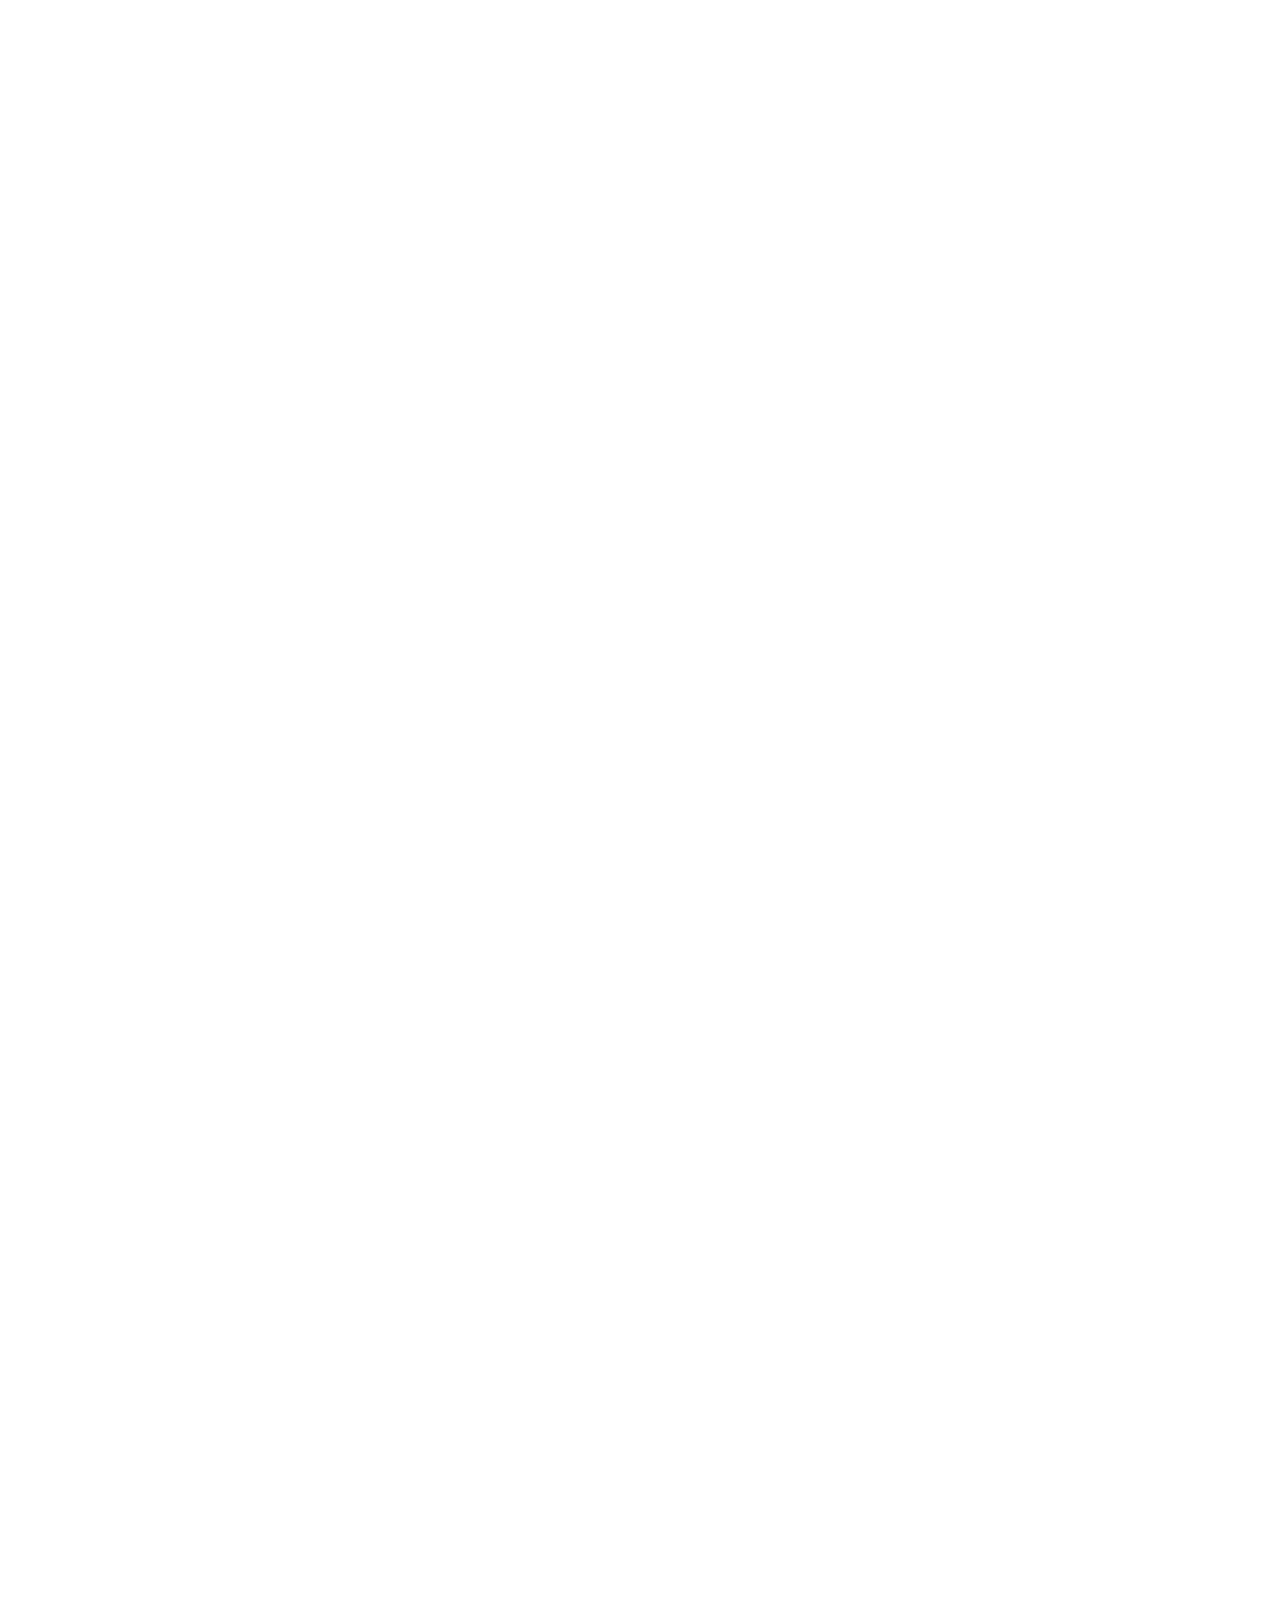
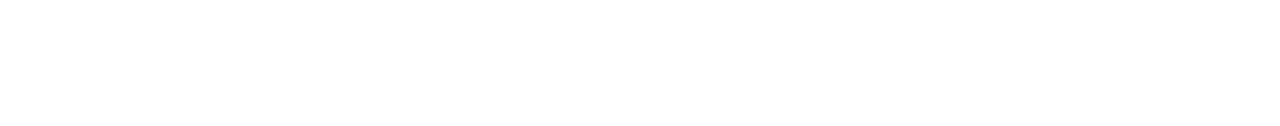
==== index.html @ 26a14c58 "Add files via upload" ====
<!DOCTYPE html><!--  This site was created in Webflow. http://www.webflow.com  -->
<!--  Last Published: Fri Jan 21 2022 19:31:42 GMT+0000 (Coordinated Universal Time)  -->
<html data-wf-page="61ea9df8caca8c49762602cc" data-wf-site="61ea9df7caca8c9e4c2602c3" lang="en-AU">
<head>
  <meta charset="utf-8">
  <title>Vaibhav Kumar | Developer</title>
  <meta content="A 3rd year student with skills of Cloud Engineer, Penetration Tester, Developer, Salesforce Engineer, Entrepreneur." name="description">
  <meta content="Vaibhav Kumar | vkvbit" property="og:title">
  <meta content="A 3rd year student with skills of Cloud Engineer, Penetration Tester, Developer, Salesforce Engineer, Entrepreneur." property="og:description">
  <meta property="og:type" content="website">
  <meta content="width=device-width, initial-scale=1" name="viewport">
  <meta content="Webflow" name="generator">
  <link href="css/normalize.css" rel="stylesheet" type="text/css">
  <link href="css/webflow.css" rel="stylesheet" type="text/css">
  <link href="css/vkvbit-portfolio.webflow.css" rel="stylesheet" type="text/css">
  <script src="https://ajax.googleapis.com/ajax/libs/webfont/1.6.26/webfont.js" type="text/javascript"></script>
  <script type="text/javascript">WebFont.load({  google: {    families: ["Inter:regular,500,600,700,800,900"]  }});</script>
  <!-- [if lt IE 9]><script src="https://cdnjs.cloudflare.com/ajax/libs/html5shiv/3.7.3/html5shiv.min.js" type="text/javascript"></script><![endif] -->
  <script type="text/javascript">!function(o,c){var n=c.documentElement,t=" w-mod-";n.className+=t+"js",("ontouchstart"in o||o.DocumentTouch&&c instanceof DocumentTouch)&&(n.className+=t+"touch")}(window,document);</script>
  <link href="images/favicon.png" rel="shortcut icon" type="image/x-icon">
  <link href="images/webclip.png" rel="apple-touch-icon"><!--  font smoothing  -->
  <style>
body {
	text-rendering: optimizeLegibility;
	-webkit-font-smoothing: antialiased;
	-moz-font-smoothing: antialiased;
	-o-font-smoothing: antialiased;
	-moz-osx-font-smoothing: grayscale;
	}
</style>
  <style>
 ::selection {background: #E2CFCF;}
</style>
</head>
<body>
  <div style="display:none;opacity:0" class="preloader">
    <div style="opacity:1" class="preloader-text">
      <div class="preloader-text-wrap">
        <div style="-webkit-transform:translate3d(0, 150%, 0) scale3d(1, 1, 1) rotateX(90deg) rotateY(null) rotateZ(30deg) skew(0, 0);-moz-transform:translate3d(0, 150%, 0) scale3d(1, 1, 1) rotateX(90deg) rotateY(null) rotateZ(30deg) skew(0, 0);-ms-transform:translate3d(0, 150%, 0) scale3d(1, 1, 1) rotateX(90deg) rotateY(null) rotateZ(30deg) skew(0, 0);transform:translate3d(0, 150%, 0) scale3d(1, 1, 1) rotateX(90deg) rotateY(null) rotateZ(30deg) skew(0, 0);opacity:0;transform-style:preserve-3d" class="display-xl preload-text-top">Vaibhav</div>
      </div>
      <div class="preloader-line-wrap">
        <div class="line-wrap">
          <div style="width:0%;opacity:0" class="line-wrap-inner"><img src="images/Line.svg" height="32" width="232" alt="" class="line"></div>
        </div>
        <div class="preloader-text-wrap btm">
          <div style="-webkit-transform:translate3d(0, 150%, 0) scale3d(1, 1, 1) rotateX(90deg) rotateY(0) rotateZ(30deg) skew(0, 0);-moz-transform:translate3d(0, 150%, 0) scale3d(1, 1, 1) rotateX(90deg) rotateY(0) rotateZ(30deg) skew(0, 0);-ms-transform:translate3d(0, 150%, 0) scale3d(1, 1, 1) rotateX(90deg) rotateY(0) rotateZ(30deg) skew(0, 0);transform:translate3d(0, 150%, 0) scale3d(1, 1, 1) rotateX(90deg) rotateY(0) rotateZ(30deg) skew(0, 0);opacity:0;transform-style:preserve-3d" class="display-xl preload-text-btm">Kumar</div>
        </div>
      </div>
    </div>
  </div>
  <div style="opacity:0" class="page-wrap">
    <div data-collapse="all" data-animation="default" data-duration="400" id="top-nav" data-easing="ease" data-easing2="ease" role="banner" class="navigation w-nav">
      <div class="container">
        <div class="row row-justify-between">
          <div class="logo"><img src="images/Me.jpg" height="32" width="32" alt="" class="logo-icon">
            <div class="text-xl text-medium">Vaibhav Kumar</div>
          </div>
          <div class="row-btns">
            <a href="mailto:vaibhav@vkvbit.me" class="btn display-none-mob w-inline-block">
              <div><span class="__cf_email__">vaibhav@vkvbit.me</span></div><img src="images/arrow-up-right.svg" loading="lazy" alt="Arrow icon" class="btn-icon-r">
            </a>
          </div>
        </div>
      </div>
    </div>
    <header class="header">
      <section class="section">
        <div class="container">
          <div class="row row-header">
            <div class="content">
              <div data-w-id="42c14611-cdd6-5bc2-5de8-815240eb5e83" style="opacity:0;-webkit-transform:translate3d(0, 100%, 0) scale3d(1, 1, 1) rotateX(0) rotateY(0) rotateZ(0) skew(0, 0);-moz-transform:translate3d(0, 100%, 0) scale3d(1, 1, 1) rotateX(0) rotateY(0) rotateZ(0) skew(0, 0);-ms-transform:translate3d(0, 100%, 0) scale3d(1, 1, 1) rotateX(0) rotateY(0) rotateZ(0) skew(0, 0);transform:translate3d(0, 100%, 0) scale3d(1, 1, 1) rotateX(0) rotateY(0) rotateZ(0) skew(0, 0)" class="row mb-16">
                <div class="btn-icon-l w-embed"><svg width="20" height="21" viewbox="0 0 20 21" fill="none" xmlns="http://www.w3.org/2000/svg">
                    <g clip-path="url(#clip0)">
                      <path d="M17.5 8.83334C17.5 14.6667 10 19.6667 10 19.6667C10 19.6667 2.5 14.6667 2.5 8.83334C2.5 6.84422 3.29018 4.93656 4.6967 3.53004C6.10322 2.12352 8.01088 1.33334 10 1.33334C11.9891 1.33334 13.8968 2.12352 15.3033 3.53004C16.7098 4.93656 17.5 6.84422 17.5 8.83334Z" stroke="currentColor" stroke-width="1.66667" stroke-linecap="round" stroke-linejoin="round"></path>
                      <path d="M10 11.3333C11.3807 11.3333 12.5 10.2141 12.5 8.83334C12.5 7.45263 11.3807 6.33334 10 6.33334C8.61929 6.33334 7.5 7.45263 7.5 8.83334C7.5 10.2141 8.61929 11.3333 10 11.3333Z" stroke="#101828" stroke-width="1.66667" stroke-linecap="round" stroke-linejoin="round"></path>
                    </g>
                    <defs>
                      <clippath id="clip0">
                        <rect width="20" height="20" fill="white" transform="translate(0 0.5)"></rect>
                      </clippath>
                    </defs>
                  </svg></div>
                <div class="text-medium">Kanpur, India</div>
              </div>
              <div class="header-text-wrap">
                <h1 data-w-id="d685cc5e-f1ee-57aa-a155-f4c8acf9f1a2" style="-webkit-transform:translate3d(0, 150%, 0) scale3d(1, 1, 1) rotateX(90deg) rotateY(0) rotateZ(15deg) skew(0, 0);-moz-transform:translate3d(0, 150%, 0) scale3d(1, 1, 1) rotateX(90deg) rotateY(0) rotateZ(15deg) skew(0, 0);-ms-transform:translate3d(0, 150%, 0) scale3d(1, 1, 1) rotateX(90deg) rotateY(0) rotateZ(15deg) skew(0, 0);transform:translate3d(0, 150%, 0) scale3d(1, 1, 1) rotateX(90deg) rotateY(0) rotateZ(15deg) skew(0, 0);transform-style:preserve-3d;opacity:0" class="display-2xl mb-0">Hello,</h1>
              </div>
              <div class="header-text-wrap btm">
                <h1 data-w-id="42b5e38c-626e-2adc-70e5-e25a59703532" style="-webkit-transform:translate3d(0, 150%, 0) scale3d(1, 1, 1) rotateX(90deg) rotateY(0) rotateZ(15deg) skew(0, 0);-moz-transform:translate3d(0, 150%, 0) scale3d(1, 1, 1) rotateX(90deg) rotateY(0) rotateZ(15deg) skew(0, 0);-ms-transform:translate3d(0, 150%, 0) scale3d(1, 1, 1) rotateX(90deg) rotateY(0) rotateZ(15deg) skew(0, 0);transform:translate3d(0, 150%, 0) scale3d(1, 1, 1) rotateX(90deg) rotateY(0) rotateZ(15deg) skew(0, 0);transform-style:preserve-3d;opacity:0" class="display-2xl mb-0">I&#x27;m Vaibhav Kumar</h1>
              </div>
              <div data-w-id="d685cc5e-f1ee-57aa-a155-f4c8acf9f1a4" style="-webkit-transform:translate3d(0, 50%, 0) scale3d(1, 1, 1) rotateX(0) rotateY(0) rotateZ(0) skew(0, 0);-moz-transform:translate3d(0, 50%, 0) scale3d(1, 1, 1) rotateX(0) rotateY(0) rotateZ(0) skew(0, 0);-ms-transform:translate3d(0, 50%, 0) scale3d(1, 1, 1) rotateX(0) rotateY(0) rotateZ(0) skew(0, 0);transform:translate3d(0, 50%, 0) scale3d(1, 1, 1) rotateX(0) rotateY(0) rotateZ(0) skew(0, 0);opacity:0" class="text-xl header-text">A Student, Entrepreneur, DevOps practitioner, Cloud practitioner, Open-Source contributor, Salesforce practitioner, Tech community leader.</div>
              <div class="row-btns">
                <a data-w-id="f0fc0955-bf2c-8653-e972-e27c9ee4ea71" style="-webkit-transform:translate3d(0, 50%, 0) scale3d(1, 1, 1) rotateX(0) rotateY(0) rotateZ(0) skew(0, 0);-moz-transform:translate3d(0, 50%, 0) scale3d(1, 1, 1) rotateX(0) rotateY(0) rotateZ(0) skew(0, 0);-ms-transform:translate3d(0, 50%, 0) scale3d(1, 1, 1) rotateX(0) rotateY(0) rotateZ(0) skew(0, 0);transform:translate3d(0, 50%, 0) scale3d(1, 1, 1) rotateX(0) rotateY(0) rotateZ(0) skew(0, 0);opacity:0" href="mailto:vaibhav@vkvbit.me" class="btn w-inline-block">
                  <div>Say hello</div><img src="images/arrow-up-right.svg" loading="lazy" alt="Arrow icon" class="btn-icon-r">
                </a>
                <a data-w-id="c92af1c7-f48a-370a-96d8-1f3338c7621e" style="-webkit-transform:translate3d(0, 50%, 0) scale3d(1, 1, 1) rotateX(0) rotateY(0) rotateZ(0) skew(0, 0);-moz-transform:translate3d(0, 50%, 0) scale3d(1, 1, 1) rotateX(0) rotateY(0) rotateZ(0) skew(0, 0);-ms-transform:translate3d(0, 50%, 0) scale3d(1, 1, 1) rotateX(0) rotateY(0) rotateZ(0) skew(0, 0);transform:translate3d(0, 50%, 0) scale3d(1, 1, 1) rotateX(0) rotateY(0) rotateZ(0) skew(0, 0);opacity:0" href="https://www.linkedin.com/in/vaibhavkumar-aith/" target="_blank" class="btn w-inline-block">
                  <div>LinkedIn</div><img src="images/arrow-up-right.svg" loading="lazy" alt="Arrow icon" class="btn-icon-r">
                </a>
              </div>
            </div>
            <div class="content">
              <div class="hero-img-content">
                <div class="w-embed">
                  <style>
#image-light-accent {
  pointer-events: none;
} 
</style>
                </div>
                <div class="hero-image-wrap"><img src="images/Profile-Square.jpg" sizes="(max-width: 479px) 91vw, (max-width: 767px) 92vw, (max-width: 1279px) 44vw, 560px" data-w-id="426992de-ad82-7d88-b0fb-f87ed3516942" style="-webkit-transform:translate3d(0, 0, 0) scale3d(1.2, 1.2, 1) rotateX(0) rotateY(0) rotateZ(0) skew(0, 0);-moz-transform:translate3d(0, 0, 0) scale3d(1.2, 1.2, 1) rotateX(0) rotateY(0) rotateZ(0) skew(0, 0);-ms-transform:translate3d(0, 0, 0) scale3d(1.2, 1.2, 1) rotateX(0) rotateY(0) rotateZ(0) skew(0, 0);transform:translate3d(0, 0, 0) scale3d(1.2, 1.2, 1) rotateX(0) rotateY(0) rotateZ(0) skew(0, 0)" srcset="images/Profile-Square-p-500.jpg 500w, images/Profile-Square-p-800.jpg 800w, images/Profile-Square-p-1080.jpg 1080w, images/Profile-Square.jpg 1136w" alt="" class="hero-img"></div><img src="images/light-accent-compressed.png" loading="lazy" height="" id="image-light-accent" data-w-id="7969079e-3a9b-79ef-793e-32bf9dd8bc2a" alt="Light accent image" class="image-light-accent">
              </div>
            </div>
          </div>
        </div>
      </section>
    </header>
    <main class="main">
      <section class="section">
        <div class="container">
          <div class="content">
            <h2 data-w-id="33f29657-cf1e-10f8-066f-ad118615a46d" style="-webkit-transform:translate3d(0, 50%, 0) scale3d(1, 1, 1) rotateX(0) rotateY(0) rotateZ(0) skew(0, 0);-moz-transform:translate3d(0, 50%, 0) scale3d(1, 1, 1) rotateX(0) rotateY(0) rotateZ(0) skew(0, 0);-ms-transform:translate3d(0, 50%, 0) scale3d(1, 1, 1) rotateX(0) rotateY(0) rotateZ(0) skew(0, 0);transform:translate3d(0, 50%, 0) scale3d(1, 1, 1) rotateX(0) rotateY(0) rotateZ(0) skew(0, 0);opacity:0" class="text-md text-medium">A little about me</h2>
            <p data-w-id="1ba51c17-d75e-39a8-4639-eea4a4a6f410" style="-webkit-transform:translate3d(0, 50%, 0) scale3d(1, 1, 1) rotateX(0) rotateY(0) rotateZ(0) skew(0, 0);-moz-transform:translate3d(0, 50%, 0) scale3d(1, 1, 1) rotateX(0) rotateY(0) rotateZ(0) skew(0, 0);-ms-transform:translate3d(0, 50%, 0) scale3d(1, 1, 1) rotateX(0) rotateY(0) rotateZ(0) skew(0, 0);transform:translate3d(0, 50%, 0) scale3d(1, 1, 1) rotateX(0) rotateY(0) rotateZ(0) skew(0, 0);opacity:0">I have led and coordinate a team of web developers to apply and develop the design principle for a project of a company.<br><br>I am a passionate student pursuing Bachelors of Technology in Electronics Engineering from Dr. Ambedkar Institute of Technology for Handicapped. Currently, I am in third year and I am leading all of the tech clubs in my college.<br></p>
            <p data-w-id="b19c35a0-ecee-dc93-e55e-ee932c66cdf9" style="-webkit-transform:translate3d(0, 50%, 0) scale3d(1, 1, 1) rotateX(0) rotateY(0) rotateZ(0) skew(0, 0);-moz-transform:translate3d(0, 50%, 0) scale3d(1, 1, 1) rotateX(0) rotateY(0) rotateZ(0) skew(0, 0);-ms-transform:translate3d(0, 50%, 0) scale3d(1, 1, 1) rotateX(0) rotateY(0) rotateZ(0) skew(0, 0);transform:translate3d(0, 50%, 0) scale3d(1, 1, 1) rotateX(0) rotateY(0) rotateZ(0) skew(0, 0);opacity:0">My major working knowledge is in the fields of DevOps, cloud management, Salesforce, and open-source contribution.<br><br>My work ranges from strategic planning and implementing on team to get maximum working efficiency.<br></p><img src="images/indi-signature.svg" loading="lazy" width="134" style="-webkit-transform:translate3d(0, 50%, 0) scale3d(1, 1, 1) rotateX(0) rotateY(0) rotateZ(0) skew(0, 0);-moz-transform:translate3d(0, 50%, 0) scale3d(1, 1, 1) rotateX(0) rotateY(0) rotateZ(0) skew(0, 0);-ms-transform:translate3d(0, 50%, 0) scale3d(1, 1, 1) rotateX(0) rotateY(0) rotateZ(0) skew(0, 0);transform:translate3d(0, 50%, 0) scale3d(1, 1, 1) rotateX(0) rotateY(0) rotateZ(0) skew(0, 0);opacity:0" data-w-id="5fa5001f-3581-5952-76b4-15f01c6207b0" alt="Indi Harris signature" class="signature">
          </div>
        </div>
      </section>
      
    </main>
    <footer class="footer">
      <div class="container">
        <div class="footer-top">
          <a href="#top-nav" class="logo logo-footer w-inline-block"><img src="images/Me.jpg" height="32" width="32" alt="" class="logo-icon">
            <div class="text-xl text-medium text-grey-900">Vaibhav Kumar</div>
          </a>
          <div class="row-btns">
            <a href="mailto:vaibhav@vkvbit.me" class="btn w-inline-block">
              <div>Say hello</div><img src="images/arrow-up-right.svg" loading="lazy" alt="Arrow icon" class="btn-icon-r">
            </a>
            <a href="https://www.linkedin.com/in/vaibhavkumar-aith/" target="_blank" class="btn w-inline-block">
              <div>LinkedIn</div><img src="images/arrow-up-right.svg" loading="lazy" alt="Arrow icon" class="btn-icon-r">
            </a>
          </div>
        </div>
        <div class="footer-btm">
          <div>© Vaibhav Kumar 2022</div>
        </div>
      </div>
    </footer>
  </div>
  <script data-cfasync="false" src="/cdn-cgi/scripts/5c5dd728/cloudflare-static/email-decode.min.js"></script><script src="https://d3e54v103j8qbb.cloudfront.net/js/jquery-3.5.1.min.dc5e7f18c8.js?site=61ea9df7caca8c9e4c2602c3" type="text/javascript" integrity="sha256-9/aliU8dGd2tb6OSsuzixeV4y/faTqgFtohetphbbj0=" crossorigin="anonymous"></script>
  <script src="js/webflow.js" type="text/javascript"></script>
  <!-- [if lte IE 9]><script src="https://cdnjs.cloudflare.com/ajax/libs/placeholders/3.0.2/placeholders.min.js"></script><![endif] -->
  <!--  no scroll when mobile menu open  -->
  <script>
$('.menu-button').on('click', function(){
  $('body').toggleClass('no-scroll');
});
</script>
</body>
</html>
---- css/webflow.css ----
@font-face {
  font-family: 'webflow-icons';
  src: url("[data-uri]") format('truetype');
  font-weight: normal;
  font-style: normal;
}
[class^="w-icon-"],
[class*=" w-icon-"] {
  /* use !important to prevent issues with browser extensions that change fonts */
  font-family: 'webflow-icons' !important;
  speak: none;
  font-style: normal;
  font-weight: normal;
  font-variant: normal;
  text-transform: none;
  line-height: 1;
  /* Better Font Rendering =========== */
  -webkit-font-smoothing: antialiased;
  -moz-osx-font-smoothing: grayscale;
}
.w-icon-slider-right:before {
  content: "\e600";
}
.w-icon-slider-left:before {
  content: "\e601";
}
.w-icon-nav-menu:before {
  content: "\e602";
}
.w-icon-arrow-down:before,
.w-icon-dropdown-toggle:before {
  content: "\e603";
}
.w-icon-file-upload-remove:before {
  content: "\e900";
}
.w-icon-file-upload-icon:before {
  content: "\e903";
}
* {
  -webkit-box-sizing: border-box;
  -moz-box-sizing: border-box;
  box-sizing: border-box;
}
html {
  height: 100%;
}
body {
  margin: 0;
  min-height: 100%;
  background-color: #fff;
  font-family: Arial, sans-serif;
  font-size: 14px;
  line-height: 20px;
  color: #333;
}
img {
  max-width: 100%;
  vertical-align: middle;
  display: inline-block;
}
html.w-mod-touch * {
  background-attachment: scroll !important;
}
.w-block {
  display: block;
}
.w-inline-block {
  max-width: 100%;
  display: inline-block;
}
.w-clearfix:before,
.w-clearfix:after {
  content: " ";
  display: table;
  grid-column-start: 1;
  grid-row-start: 1;
  grid-column-end: 2;
  grid-row-end: 2;
}
.w-clearfix:after {
  clear: both;
}
.w-hidden {
  display: none;
}
.w-button {
  display: inline-block;
  padding: 9px 15px;
  background-color: #3898EC;
  color: white;
  border: 0;
  line-height: inherit;
  text-decoration: none;
  cursor: pointer;
  border-radius: 0;
}
input.w-button {
  -webkit-appearance: button;
}
html[data-w-dynpage] [data-w-cloak] {
  color: transparent !important;
}
.w-webflow-badge,
.w-webflow-badge * {
  position: static;
  left: auto;
  top: auto;
  right: auto;
  bottom: auto;
  z-index: auto;
  display: block;
  visibility: visible;
  overflow: visible;
  overflow-x: visible;
  overflow-y: visible;
  box-sizing: border-box;
  width: auto;
  height: auto;
  max-height: none;
  max-width: none;
  min-height: 0;
  min-width: 0;
  margin: 0;
  padding: 0;
  float: none;
  clear: none;
  border: 0 none transparent;
  border-radius: 0;
  background: none;
  background-image: none;
  background-position: 0% 0%;
  background-size: auto auto;
  background-repeat: repeat;
  background-origin: padding-box;
  background-clip: border-box;
  background-attachment: scroll;
  background-color: transparent;
  box-shadow: none;
  opacity: 1.0;
  transform: none;
  transition: none;
  direction: ltr;
  font-family: inherit;
  font-weight: inherit;
  color: inherit;
  font-size: inherit;
  line-height: inherit;
  font-style: inherit;
  font-variant: inherit;
  text-align: inherit;
  letter-spacing: inherit;
  text-decoration: inherit;
  text-indent: 0;
  text-transform: inherit;
  list-style-type: disc;
  text-shadow: none;
  font-smoothing: auto;
  vertical-align: baseline;
  cursor: inherit;
  white-space: inherit;
  word-break: normal;
  word-spacing: normal;
  word-wrap: normal;
}
.w-webflow-badge {
  position: fixed !important;
  display: inline-block !important;
  visibility: visible !important;
  opacity: 1 !important;
  z-index: 2147483647 !important;
  top: auto !important;
  right: 12px !important;
  bottom: 12px !important;
  left: auto !important;
  color: #AAADB0 !important;
  background-color: #fff !important;
  border-radius: 3px !important;
  padding: 6px 8px 6px 6px !important;
  font-size: 12px !important;
  opacity: 1.0 !important;
  line-height: 14px !important;
  text-decoration: none !important;
  transform: none !important;
  margin: 0 !important;
  width: auto !important;
  height: auto !important;
  overflow: visible !important;
  white-space: nowrap;
  box-shadow: 0 0 0 1px rgba(0, 0, 0, 0.1), 0px 1px 3px rgba(0, 0, 0, 0.1);
  cursor: pointer;
}
.w-webflow-badge > img {
  display: inline-block !important;
  visibility: visible !important;
  opacity: 1 !important;
  vertical-align: middle !important;
}
h1,
h2,
h3,
h4,
h5,
h6 {
  font-weight: bold;
  margin-bottom: 10px;
}
h1 {
  font-size: 38px;
  line-height: 44px;
  margin-top: 20px;
}
h2 {
  font-size: 32px;
  line-height: 36px;
  margin-top: 20px;
}
h3 {
  font-size: 24px;
  line-height: 30px;
  margin-top: 20px;
}
h4 {
  font-size: 18px;
  line-height: 24px;
  margin-top: 10px;
}
h5 {
  font-size: 14px;
  line-height: 20px;
  margin-top: 10px;
}
h6 {
  font-size: 12px;
  line-height: 18px;
  margin-top: 10px;
}
p {
  margin-top: 0;
  margin-bottom: 10px;
}
blockquote {
  margin: 0 0 10px 0;
  padding: 10px 20px;
  border-left: 5px solid #E2E2E2;
  font-size: 18px;
  line-height: 22px;
}
figure {
  margin: 0;
  margin-bottom: 10px;
}
figcaption {
  margin-top: 5px;
  text-align: center;
}
ul,
ol {
  margin-top: 0px;
  margin-bottom: 10px;
  padding-left: 40px;
}
.w-list-unstyled {
  padding-left: 0;
  list-style: none;
}
.w-embed:before,
.w-embed:after {
  content: " ";
  display: table;
  grid-column-start: 1;
  grid-row-start: 1;
  grid-column-end: 2;
  grid-row-end: 2;
}
.w-embed:after {
  clear: both;
}
.w-video {
  width: 100%;
  position: relative;
  padding: 0;
}
.w-video iframe,
.w-video object,
.w-video embed {
  position: absolute;
  top: 0;
  left: 0;
  width: 100%;
  height: 100%;
}
fieldset {
  padding: 0;
  margin: 0;
  border: 0;
}
button,
html input[type='button'],
input[type='reset'] {
  border: 0;
  cursor: pointer;
  -webkit-appearance: button;
}
.w-form {
  margin: 0 0 15px;
}
.w-form-done {
  display: none;
  padding: 20px;
  text-align: center;
  background-color: #dddddd;
}
.w-form-fail {
  display: none;
  margin-top: 10px;
  padding: 10px;
  background-color: #ffdede;
}
label {
  display: block;
  margin-bottom: 5px;
  font-weight: bold;
}
.w-input,
.w-select {
  display: block;
  width: 100%;
  height: 38px;
  padding: 8px 12px;
  margin-bottom: 10px;
  font-size: 14px;
  line-height: 1.428571429;
  color: #333333;
  vertical-align: middle;
  background-color: #ffffff;
  border: 1px solid #cccccc;
}
.w-input:-moz-placeholder,
.w-select:-moz-placeholder {
  color: #999;
}
.w-input::-moz-placeholder,
.w-select::-moz-placeholder {
  color: #999;
  opacity: 1;
}
.w-input:-ms-input-placeholder,
.w-select:-ms-input-placeholder {
  color: #999;
}
.w-input::-webkit-input-placeholder,
.w-select::-webkit-input-placeholder {
  color: #999;
}
.w-input:focus,
.w-select:focus {
  border-color: #3898EC;
  outline: 0;
}
.w-input[disabled],
.w-select[disabled],
.w-input[readonly],
.w-select[readonly],
fieldset[disabled] .w-input,
fieldset[disabled] .w-select {
  cursor: not-allowed;
  background-color: #eeeeee;
}
textarea.w-input,
textarea.w-select {
  height: auto;
}
.w-select {
  background-color: #f3f3f3;
}
.w-select[multiple] {
  height: auto;
}
.w-form-label {
  display: inline-block;
  cursor: pointer;
  font-weight: normal;
  margin-bottom: 0px;
}
.w-radio {
  display: block;
  margin-bottom: 5px;
  padding-left: 20px;
}
.w-radio:before,
.w-radio:after {
  content: " ";
  display: table;
  grid-column-start: 1;
  grid-row-start: 1;
  grid-column-end: 2;
  grid-row-end: 2;
}
.w-radio:after {
  clear: both;
}
.w-radio-input {
  margin: 4px 0 0;
  margin-top: 1px \9;
  line-height: normal;
  float: left;
  margin-left: -20px;
}
.w-radio-input {
  margin-top: 3px;
}
.w-file-upload {
  display: block;
  margin-bottom: 10px;
}
.w-file-upload-input {
  width: 0.1px;
  height: 0.1px;
  opacity: 0;
  overflow: hidden;
  position: absolute;
  z-index: -100;
}
.w-file-upload-default,
.w-file-upload-uploading,
.w-file-upload-success {
  display: inline-block;
  color: #333333;
}
.w-file-upload-error {
  display: block;
  margin-top: 10px;
}
.w-file-upload-default.w-hidden,
.w-file-upload-uploading.w-hidden,
.w-file-upload-error.w-hidden,
.w-file-upload-success.w-hidden {
  display: none;
}
.w-file-upload-uploading-btn {
  display: flex;
  font-size: 14px;
  font-weight: normal;
  cursor: pointer;
  margin: 0;
  padding: 8px 12px;
  border: 1px solid #cccccc;
  background-color: #fafafa;
}
.w-file-upload-file {
  display: flex;
  flex-grow: 1;
  justify-content: space-between;
  margin: 0;
  padding: 8px 9px 8px 11px;
  border: 1px solid #cccccc;
  background-color: #fafafa;
}
.w-file-upload-file-name {
  font-size: 14px;
  font-weight: normal;
  display: block;
}
.w-file-remove-link {
  margin-top: 3px;
  margin-left: 10px;
  width: auto;
  height: auto;
  padding: 3px;
  display: block;
  cursor: pointer;
}
.w-icon-file-upload-remove {
  margin: auto;
  font-size: 10px;
}
.w-file-upload-error-msg {
  display: inline-block;
  color: #ea384c;
  padding: 2px 0;
}
.w-file-upload-info {
  display: inline-block;
  line-height: 38px;
  padding: 0 12px;
}
.w-file-upload-label {
  display: inline-block;
  font-size: 14px;
  font-weight: normal;
  cursor: pointer;
  margin: 0;
  padding: 8px 12px;
  border: 1px solid #cccccc;
  background-color: #fafafa;
}
.w-icon-file-upload-icon,
.w-icon-file-upload-uploading {
  display: inline-block;
  margin-right: 8px;
  width: 20px;
}
.w-icon-file-upload-uploading {
  height: 20px;
}
.w-container {
  margin-left: auto;
  margin-right: auto;
  max-width: 940px;
}
.w-container:before,
.w-container:after {
  content: " ";
  display: table;
  grid-column-start: 1;
  grid-row-start: 1;
  grid-column-end: 2;
  grid-row-end: 2;
}
.w-container:after {
  clear: both;
}
.w-container .w-row {
  margin-left: -10px;
  margin-right: -10px;
}
.w-row:before,
.w-row:after {
  content: " ";
  display: table;
  grid-column-start: 1;
  grid-row-start: 1;
  grid-column-end: 2;
  grid-row-end: 2;
}
.w-row:after {
  clear: both;
}
.w-row .w-row {
  margin-left: 0;
  margin-right: 0;
}
.w-col {
  position: relative;
  float: left;
  width: 100%;
  min-height: 1px;
  padding-left: 10px;
  padding-right: 10px;
}
.w-col .w-col {
  padding-left: 0;
  padding-right: 0;
}
.w-col-1 {
  width: 8.33333333%;
}
.w-col-2 {
  width: 16.66666667%;
}
.w-col-3 {
  width: 25%;
}
.w-col-4 {
  width: 33.33333333%;
}
.w-col-5 {
  width: 41.66666667%;
}
.w-col-6 {
  width: 50%;
}
.w-col-7 {
  width: 58.33333333%;
}
.w-col-8 {
  width: 66.66666667%;
}
.w-col-9 {
  width: 75%;
}
.w-col-10 {
  width: 83.33333333%;
}
.w-col-11 {
  width: 91.66666667%;
}
.w-col-12 {
  width: 100%;
}
.w-hidden-main {
  display: none !important;
}
@media screen and (max-width: 991px) {
  .w-container {
    max-width: 728px;
  }
  .w-hidden-main {
    display: inherit !important;
  }
  .w-hidden-medium {
    display: none !important;
  }
  .w-col-medium-1 {
    width: 8.33333333%;
  }
  .w-col-medium-2 {
    width: 16.66666667%;
  }
  .w-col-medium-3 {
    width: 25%;
  }
  .w-col-medium-4 {
    width: 33.33333333%;
  }
  .w-col-medium-5 {
    width: 41.66666667%;
  }
  .w-col-medium-6 {
    width: 50%;
  }
  .w-col-medium-7 {
    width: 58.33333333%;
  }
  .w-col-medium-8 {
    width: 66.66666667%;
  }
  .w-col-medium-9 {
    width: 75%;
  }
  .w-col-medium-10 {
    width: 83.33333333%;
  }
  .w-col-medium-11 {
    width: 91.66666667%;
  }
  .w-col-medium-12 {
    width: 100%;
  }
  .w-col-stack {
    width: 100%;
    left: auto;
    right: auto;
  }
}
@media screen and (max-width: 767px) {
  .w-hidden-main {
    display: inherit !important;
  }
  .w-hidden-medium {
    display: inherit !important;
  }
  .w-hidden-small {
    display: none !important;
  }
  .w-row,
  .w-container .w-row {
    margin-left: 0;
    margin-right: 0;
  }
  .w-col {
    width: 100%;
    left: auto;
    right: auto;
  }
  .w-col-small-1 {
    width: 8.33333333%;
  }
  .w-col-small-2 {
    width: 16.66666667%;
  }
  .w-col-small-3 {
    width: 25%;
  }
  .w-col-small-4 {
    width: 33.33333333%;
  }
  .w-col-small-5 {
    width: 41.66666667%;
  }
  .w-col-small-6 {
    width: 50%;
  }
  .w-col-small-7 {
    width: 58.33333333%;
  }
  .w-col-small-8 {
    width: 66.66666667%;
  }
  .w-col-small-9 {
    width: 75%;
  }
  .w-col-small-10 {
    width: 83.33333333%;
  }
  .w-col-small-11 {
    width: 91.66666667%;
  }
  .w-col-small-12 {
    width: 100%;
  }
}
@media screen and (max-width: 479px) {
  .w-container {
    max-width: none;
  }
  .w-hidden-main {
    display: inherit !important;
  }
  .w-hidden-medium {
    display: inherit !important;
  }
  .w-hidden-small {
    display: inherit !important;
  }
  .w-hidden-tiny {
    display: none !important;
  }
  .w-col {
    width: 100%;
  }
  .w-col-tiny-1 {
    width: 8.33333333%;
  }
  .w-col-tiny-2 {
    width: 16.66666667%;
  }
  .w-col-tiny-3 {
    width: 25%;
  }
  .w-col-tiny-4 {
    width: 33.33333333%;
  }
  .w-col-tiny-5 {
    width: 41.66666667%;
  }
  .w-col-tiny-6 {
    width: 50%;
  }
  .w-col-tiny-7 {
    width: 58.33333333%;
  }
  .w-col-tiny-8 {
    width: 66.66666667%;
  }
  .w-col-tiny-9 {
    width: 75%;
  }
  .w-col-tiny-10 {
    width: 83.33333333%;
  }
  .w-col-tiny-11 {
    width: 91.66666667%;
  }
  .w-col-tiny-12 {
    width: 100%;
  }
}
.w-widget {
  position: relative;
}
.w-widget-map {
  width: 100%;
  height: 400px;
}
.w-widget-map label {
  width: auto;
  display: inline;
}
.w-widget-map img {
  max-width: inherit;
}
.w-widget-map .gm-style-iw {
  text-align: center;
}
.w-widget-map .gm-style-iw > button {
  display: none !important;
}
.w-widget-twitter {
  overflow: hidden;
}
.w-widget-twitter-count-shim {
  display: inline-block;
  vertical-align: top;
  position: relative;
  width: 28px;
  height: 20px;
  text-align: center;
  background: white;
  border: #758696 solid 1px;
  border-radius: 3px;
}
.w-widget-twitter-count-shim * {
  pointer-events: none;
  -webkit-user-select: none;
  -moz-user-select: none;
  -ms-user-select: none;
  user-select: none;
}
.w-widget-twitter-count-shim .w-widget-twitter-count-inner {
  position: relative;
  font-size: 15px;
  line-height: 12px;
  text-align: center;
  color: #999;
  font-family: serif;
}
.w-widget-twitter-count-shim .w-widget-twitter-count-clear {
  position: relative;
  display: block;
}
.w-widget-twitter-count-shim.w--large {
  width: 36px;
  height: 28px;
}
.w-widget-twitter-count-shim.w--large .w-widget-twitter-count-inner {
  font-size: 18px;
  line-height: 18px;
}
.w-widget-twitter-count-shim:not(.w--vertical) {
  margin-left: 5px;
  margin-right: 8px;
}
.w-widget-twitter-count-shim:not(.w--vertical).w--large {
  margin-left: 6px;
}
.w-widget-twitter-count-shim:not(.w--vertical):before,
.w-widget-twitter-count-shim:not(.w--vertical):after {
  top: 50%;
  left: 0;
  border: solid transparent;
  content: " ";
  height: 0;
  width: 0;
  position: absolute;
  pointer-events: none;
}
.w-widget-twitter-count-shim:not(.w--vertical):before {
  border-color: rgba(117, 134, 150, 0);
  border-right-color: #5d6c7b;
  border-width: 4px;
  margin-left: -9px;
  margin-top: -4px;
}
.w-widget-twitter-count-shim:not(.w--vertical).w--large:before {
  border-width: 5px;
  margin-left: -10px;
  margin-top: -5px;
}
.w-widget-twitter-count-shim:not(.w--vertical):after {
  border-color: rgba(255, 255, 255, 0);
  border-right-color: white;
  border-width: 4px;
  margin-left: -8px;
  margin-top: -4px;
}
.w-widget-twitter-count-shim:not(.w--vertical).w--large:after {
  border-width: 5px;
  margin-left: -9px;
  margin-top: -5px;
}
.w-widget-twitter-count-shim.w--vertical {
  width: 61px;
  height: 33px;
  margin-bottom: 8px;
}
.w-widget-twitter-count-shim.w--vertical:before,
.w-widget-twitter-count-shim.w--vertical:after {
  top: 100%;
  left: 50%;
  border: solid transparent;
  content: " ";
  height: 0;
  width: 0;
  position: absolute;
  pointer-events: none;
}
.w-widget-twitter-count-shim.w--vertical:before {
  border-color: rgba(117, 134, 150, 0);
  border-top-color: #5d6c7b;
  border-width: 5px;
  margin-left: -5px;
}
.w-widget-twitter-count-shim.w--vertical:after {
  border-color: rgba(255, 255, 255, 0);
  border-top-color: white;
  border-width: 4px;
  margin-left: -4px;
}
.w-widget-twitter-count-shim.w--vertical .w-widget-twitter-count-inner {
  font-size: 18px;
  line-height: 22px;
}
.w-widget-twitter-count-shim.w--vertical.w--large {
  width: 76px;
}
.w-background-video {
  position: relative;
  overflow: hidden;
  height: 500px;
  color: white;
}
.w-background-video > video {
  background-size: cover;
  background-position: 50% 50%;
  position: absolute;
  margin: auto;
  width: 100%;
  height: 100%;
  right: -100%;
  bottom: -100%;
  top: -100%;
  left: -100%;
  object-fit: cover;
  z-index: -100;
}
.w-background-video > video::-webkit-media-controls-start-playback-button {
  display: none !important;
  -webkit-appearance: none;
}
.w-slider {
  position: relative;
  height: 300px;
  text-align: center;
  background: #dddddd;
  clear: both;
  -webkit-tap-highlight-color: rgba(0, 0, 0, 0);
  tap-highlight-color: rgba(0, 0, 0, 0);
}
.w-slider-mask {
  position: relative;
  display: block;
  overflow: hidden;
  z-index: 1;
  left: 0;
  right: 0;
  height: 100%;
  white-space: nowrap;
}
.w-slide {
  position: relative;
  display: inline-block;
  vertical-align: top;
  width: 100%;
  height: 100%;
  white-space: normal;
  text-align: left;
}
.w-slider-nav {
  position: absolute;
  z-index: 2;
  top: auto;
  right: 0;
  bottom: 0;
  left: 0;
  margin: auto;
  padding-top: 10px;
  height: 40px;
  text-align: center;
  -webkit-tap-highlight-color: rgba(0, 0, 0, 0);
  tap-highlight-color: rgba(0, 0, 0, 0);
}
.w-slider-nav.w-round > div {
  border-radius: 100%;
}
.w-slider-nav.w-num > div {
  width: auto;
  height: auto;
  padding: 0.2em 0.5em;
  font-size: inherit;
  line-height: inherit;
}
.w-slider-nav.w-shadow > div {
  box-shadow: 0 0 3px rgba(51, 51, 51, 0.4);
}
.w-slider-nav-invert {
  color: #fff;
}
.w-slider-nav-invert > div {
  background-color: rgba(34, 34, 34, 0.4);
}
.w-slider-nav-invert > div.w-active {
  background-color: #222;
}
.w-slider-dot {
  position: relative;
  display: inline-block;
  width: 1em;
  height: 1em;
  background-color: rgba(255, 255, 255, 0.4);
  cursor: pointer;
  margin: 0 3px 0.5em;
  transition: background-color 100ms, color 100ms;
}
.w-slider-dot.w-active {
  background-color: #fff;
}
.w-slider-dot:focus {
  outline: none;
  box-shadow: 0px 0px 0px 2px #fff;
}
.w-slider-dot:focus.w-active {
  box-shadow: none;
}
.w-slider-arrow-left,
.w-slider-arrow-right {
  position: absolute;
  width: 80px;
  top: 0;
  right: 0;
  bottom: 0;
  left: 0;
  margin: auto;
  cursor: pointer;
  overflow: hidden;
  color: white;
  font-size: 40px;
  -webkit-tap-highlight-color: rgba(0, 0, 0, 0);
  tap-highlight-color: rgba(0, 0, 0, 0);
  -webkit-user-select: none;
  -moz-user-select: none;
  -ms-user-select: none;
  user-select: none;
}
.w-slider-arrow-left [class^='w-icon-'],
.w-slider-arrow-right [class^='w-icon-'],
.w-slider-arrow-left [class*=' w-icon-'],
.w-slider-arrow-right [class*=' w-icon-'] {
  position: absolute;
}
.w-slider-arrow-left:focus,
.w-slider-arrow-right:focus {
  outline: 0;
}
.w-slider-arrow-left {
  z-index: 3;
  right: auto;
}
.w-slider-arrow-right {
  z-index: 4;
  left: auto;
}
.w-icon-slider-left,
.w-icon-slider-right {
  top: 0;
  right: 0;
  bottom: 0;
  left: 0;
  margin: auto;
  width: 1em;
  height: 1em;
}
.w-slider-aria-label {
  border: 0;
  clip: rect(0 0 0 0);
  height: 1px;
  margin: -1px;
  overflow: hidden;
  padding: 0;
  position: absolute;
  width: 1px;
}
.w-slider-force-show {
  display: block !important;
}
.w-dropdown {
  display: inline-block;
  position: relative;
  text-align: left;
  margin-left: auto;
  margin-right: auto;
  z-index: 900;
}
.w-dropdown-btn,
.w-dropdown-toggle,
.w-dropdown-link {
  position: relative;
  vertical-align: top;
  text-decoration: none;
  color: #222222;
  padding: 20px;
  text-align: left;
  margin-left: auto;
  margin-right: auto;
  white-space: nowrap;
}
.w-dropdown-toggle {
  -webkit-user-select: none;
  -moz-user-select: none;
  -ms-user-select: none;
  user-select: none;
  display: inline-block;
  cursor: pointer;
  padding-right: 40px;
}
.w-dropdown-toggle:focus {
  outline: 0;
}
.w-icon-dropdown-toggle {
  position: absolute;
  top: 0;
  right: 0;
  bottom: 0;
  margin: auto;
  margin-right: 20px;
  width: 1em;
  height: 1em;
}
.w-dropdown-list {
  position: absolute;
  background: #dddddd;
  display: none;
  min-width: 100%;
}
.w-dropdown-list.w--open {
  display: block;
}
.w-dropdown-link {
  padding: 10px 20px;
  display: block;
  color: #222222;
}
.w-dropdown-link.w--current {
  color: #0082f3;
}
.w-dropdown-link:focus {
  outline: 0;
}
@media screen and (max-width: 767px) {
  .w-nav-brand {
    padding-left: 10px;
  }
}
/**
 * ## Note
 * Safari (on both iOS and OS X) does not handle viewport units (vh, vw) well.
 * For example percentage units do not work on descendants of elements that
 * have any dimensions expressed in viewport units. It also doesn’t handle them at
 * all in `calc()`.
 */
/**
 * Wrapper around all lightbox elements
 *
 * 1. Since the lightbox can receive focus, IE also gives it an outline.
 * 2. Fixes flickering on Chrome when a transition is in progress
 *    underneath the lightbox.
 */
.w-lightbox-backdrop {
  color: #000;
  cursor: auto;
  font-family: serif;
  font-size: medium;
  font-style: normal;
  font-variant: normal;
  font-weight: normal;
  letter-spacing: normal;
  line-height: normal;
  list-style: disc;
  text-align: start;
  text-indent: 0;
  text-shadow: none;
  text-transform: none;
  visibility: visible;
  white-space: normal;
  word-break: normal;
  word-spacing: normal;
  word-wrap: normal;
  position: fixed;
  top: 0;
  right: 0;
  bottom: 0;
  left: 0;
  color: #fff;
  font-family: "Helvetica Neue", Helvetica, Ubuntu, "Segoe UI", Verdana, sans-serif;
  font-size: 17px;
  line-height: 1.2;
  font-weight: 300;
  text-align: center;
  background: rgba(0, 0, 0, 0.9);
  z-index: 2000;
  outline: 0;
  /* 1 */
  opacity: 0;
  -webkit-user-select: none;
  -moz-user-select: none;
  -ms-user-select: none;
  -webkit-tap-highlight-color: transparent;
  -webkit-transform: translate(0, 0);
  /* 2 */
}
/**
 * Neat trick to bind the rubberband effect to our canvas instead of the whole
 * document on iOS. It also prevents a bug that causes the document underneath to scroll.
 */
.w-lightbox-backdrop,
.w-lightbox-container {
  height: 100%;
  overflow: auto;
  -webkit-overflow-scrolling: touch;
}
.w-lightbox-content {
  position: relative;
  height: 100vh;
  overflow: hidden;
}
.w-lightbox-view {
  position: absolute;
  width: 100vw;
  height: 100vh;
  opacity: 0;
}
.w-lightbox-view:before {
  content: "";
  height: 100vh;
}
/* .w-lightbox-content */
.w-lightbox-group,
.w-lightbox-group .w-lightbox-view,
.w-lightbox-group .w-lightbox-view:before {
  height: 86vh;
}
.w-lightbox-frame,
.w-lightbox-view:before {
  display: inline-block;
  vertical-align: middle;
}
/*
 * 1. Remove default margin set by user-agent on the <figure> element.
 */
.w-lightbox-figure {
  position: relative;
  margin: 0;
  /* 1 */
}
.w-lightbox-group .w-lightbox-figure {
  cursor: pointer;
}
/**
 * IE adds image dimensions as width and height attributes on the IMG tag,
 * but we need both width and height to be set to auto to enable scaling.
 */
.w-lightbox-img {
  width: auto;
  height: auto;
  max-width: none;
}
/**
 * 1. Reset if style is set by user on "All Images"
 */
.w-lightbox-image {
  display: block;
  float: none;
  /* 1 */
  max-width: 100vw;
  max-height: 100vh;
}
.w-lightbox-group .w-lightbox-image {
  max-height: 86vh;
}
.w-lightbox-caption {
  position: absolute;
  right: 0;
  bottom: 0;
  left: 0;
  padding: .5em 1em;
  background: rgba(0, 0, 0, 0.4);
  text-align: left;
  text-overflow: ellipsis;
  white-space: nowrap;
  overflow: hidden;
}
.w-lightbox-embed {
  position: absolute;
  top: 0;
  right: 0;
  bottom: 0;
  left: 0;
  width: 100%;
  height: 100%;
}
.w-lightbox-control {
  position: absolute;
  top: 0;
  width: 4em;
  background-size: 24px;
  background-repeat: no-repeat;
  background-position: center;
  cursor: pointer;
  -webkit-transition: all .3s;
  transition: all .3s;
}
.w-lightbox-left {
  display: none;
  bottom: 0;
  left: 0;
  /* <svg xmlns="http://www.w3.org/2000/svg" viewBox="-20 0 24 40" width="24" height="40"><g transform="rotate(45)"><path d="m0 0h5v23h23v5h-28z" opacity=".4"/><path d="m1 1h3v23h23v3h-26z" fill="#fff"/></g></svg> */
  background-image: url("[data-uri]");
}
.w-lightbox-right {
  display: none;
  right: 0;
  bottom: 0;
  /* <svg xmlns="http://www.w3.org/2000/svg" viewBox="-4 0 24 40" width="24" height="40"><g transform="rotate(45)"><path d="m0-0h28v28h-5v-23h-23z" opacity=".4"/><path d="m1 1h26v26h-3v-23h-23z" fill="#fff"/></g></svg> */
  background-image: url("[data-uri]");
}
/*
 * Without specifying the with and height inside the SVG, all versions of IE render the icon too small.
 * The bug does not seem to manifest itself if the elements are tall enough such as the above arrows.
 * (http://stackoverflow.com/questions/16092114/background-size-differs-in-internet-explorer)
 */
.w-lightbox-close {
  right: 0;
  height: 2.6em;
  /* <svg xmlns="http://www.w3.org/2000/svg" viewBox="-4 0 18 17" width="18" height="17"><g transform="rotate(45)"><path d="m0 0h7v-7h5v7h7v5h-7v7h-5v-7h-7z" opacity=".4"/><path d="m1 1h7v-7h3v7h7v3h-7v7h-3v-7h-7z" fill="#fff"/></g></svg> */
  background-image: url("[data-uri]");
  background-size: 18px;
}
/**
 * 1. All IE versions add extra space at the bottom without this.
 */
.w-lightbox-strip {
  position: absolute;
  bottom: 0;
  left: 0;
  right: 0;
  padding: 0 1vh;
  line-height: 0;
  /* 1 */
  white-space: nowrap;
  overflow-x: auto;
  overflow-y: hidden;
}
/*
 * 1. We use content-box to avoid having to do `width: calc(10vh + 2vw)`
 *    which doesn’t work in Safari anyway.
 * 2. Chrome renders images pixelated when switching to GPU. Making sure
 *    the parent is also rendered on the GPU (by setting translate3d for
 *    example) fixes this behavior.
 */
.w-lightbox-item {
  display: inline-block;
  width: 10vh;
  padding: 2vh 1vh;
  box-sizing: content-box;
  /* 1 */
  cursor: pointer;
  -webkit-transform: translate3d(0, 0, 0);
  /* 2 */
}
.w-lightbox-active {
  opacity: .3;
}
.w-lightbox-thumbnail {
  position: relative;
  height: 10vh;
  background: #222;
  overflow: hidden;
}
.w-lightbox-thumbnail-image {
  position: absolute;
  top: 0;
  left: 0;
}
.w-lightbox-thumbnail .w-lightbox-tall {
  top: 50%;
  width: 100%;
  -webkit-transform: translate(0, -50%);
  -ms-transform: translate(0, -50%);
  transform: translate(0, -50%);
}
.w-lightbox-thumbnail .w-lightbox-wide {
  left: 50%;
  height: 100%;
  -webkit-transform: translate(-50%, 0);
  -ms-transform: translate(-50%, 0);
  transform: translate(-50%, 0);
}
/*
 * Spinner
 *
 * Absolute pixel values are used to avoid rounding errors that would cause
 * the white spinning element to be misaligned with the track.
 */
.w-lightbox-spinner {
  position: absolute;
  top: 50%;
  left: 50%;
  box-sizing: border-box;
  width: 40px;
  height: 40px;
  margin-top: -20px;
  margin-left: -20px;
  border: 5px solid rgba(0, 0, 0, 0.4);
  border-radius: 50%;
  -webkit-animation: spin .8s infinite linear;
  animation: spin .8s infinite linear;
}
.w-lightbox-spinner:after {
  content: "";
  position: absolute;
  top: -4px;
  right: -4px;
  bottom: -4px;
  left: -4px;
  border: 3px solid transparent;
  border-bottom-color: #fff;
  border-radius: 50%;
}
/*
 * Utility classes
 */
.w-lightbox-hide {
  display: none;
}
.w-lightbox-noscroll {
  overflow: hidden;
}
@media (min-width: 768px) {
  .w-lightbox-content {
    height: 96vh;
    margin-top: 2vh;
  }
  .w-lightbox-view,
  .w-lightbox-view:before {
    height: 96vh;
  }
  /* .w-lightbox-content */
  .w-lightbox-group,
  .w-lightbox-group .w-lightbox-view,
  .w-lightbox-group .w-lightbox-view:before {
    height: 84vh;
  }
  .w-lightbox-image {
    max-width: 96vw;
    max-height: 96vh;
  }
  .w-lightbox-group .w-lightbox-image {
    max-width: 82.3vw;
    max-height: 84vh;
  }
  .w-lightbox-left,
  .w-lightbox-right {
    display: block;
    opacity: .5;
  }
  .w-lightbox-close {
    opacity: .8;
  }
  .w-lightbox-control:hover {
    opacity: 1;
  }
}
.w-lightbox-inactive,
.w-lightbox-inactive:hover {
  opacity: 0;
}
.w-richtext:before,
.w-richtext:after {
  content: " ";
  display: table;
  grid-column-start: 1;
  grid-row-start: 1;
  grid-column-end: 2;
  grid-row-end: 2;
}
.w-richtext:after {
  clear: both;
}
.w-richtext[contenteditable="true"]:before,
.w-richtext[contenteditable="true"]:after {
  white-space: initial;
}
.w-richtext ol,
.w-richtext ul {
  overflow: hidden;
}
.w-richtext .w-richtext-figure-selected.w-richtext-figure-type-video div:after,
.w-richtext .w-richtext-figure-selected[data-rt-type="video"] div:after {
  outline: 2px solid #2895f7;
}
.w-richtext .w-richtext-figure-selected.w-richtext-figure-type-image div,
.w-richtext .w-richtext-figure-selected[data-rt-type="image"] div {
  outline: 2px solid #2895f7;
}
.w-richtext figure.w-richtext-figure-type-video > div:after,
.w-richtext figure[data-rt-type="video"] > div:after {
  content: '';
  position: absolute;
  display: none;
  left: 0;
  top: 0;
  right: 0;
  bottom: 0;
}
.w-richtext figure {
  position: relative;
  max-width: 60%;
}
.w-richtext figure > div:before {
  cursor: default!important;
}
.w-richtext figure img {
  width: 100%;
}
.w-richtext figure figcaption.w-richtext-figcaption-placeholder {
  opacity: 0.6;
}
.w-richtext figure div {
  /* fix incorrectly sized selection border in the data manager */
  font-size: 0px;
  color: transparent;
}
.w-richtext figure.w-richtext-figure-type-image,
.w-richtext figure[data-rt-type="image"] {
  display: table;
}
.w-richtext figure.w-richtext-figure-type-image > div,
.w-richtext figure[data-rt-type="image"] > div {
  display: inline-block;
}
.w-richtext figure.w-richtext-figure-type-image > figcaption,
.w-richtext figure[data-rt-type="image"] > figcaption {
  display: table-caption;
  caption-side: bottom;
}
.w-richtext figure.w-richtext-figure-type-video,
.w-richtext figure[data-rt-type="video"] {
  width: 60%;
  height: 0;
}
.w-richtext figure.w-richtext-figure-type-video iframe,
.w-richtext figure[data-rt-type="video"] iframe {
  position: absolute;
  top: 0;
  left: 0;
  width: 100%;
  height: 100%;
}
.w-richtext figure.w-richtext-figure-type-video > div,
.w-richtext figure[data-rt-type="video"] > div {
  width: 100%;
}
.w-richtext figure.w-richtext-align-center {
  margin-right: auto;
  margin-left: auto;
  clear: both;
}
.w-richtext figure.w-richtext-align-center.w-richtext-figure-type-image > div,
.w-richtext figure.w-richtext-align-center[data-rt-type="image"] > div {
  max-width: 100%;
}
.w-richtext figure.w-richtext-align-normal {
  clear: both;
}
.w-richtext figure.w-richtext-align-fullwidth {
  width: 100%;
  max-width: 100%;
  text-align: center;
  clear: both;
  display: block;
  margin-right: auto;
  margin-left: auto;
}
.w-richtext figure.w-richtext-align-fullwidth > div {
  display: inline-block;
  /* padding-bottom is used for aspect ratios in video figures
      we want the div to inherit that so hover/selection borders in the designer-canvas
      fit right*/
  padding-bottom: inherit;
}
.w-richtext figure.w-richtext-align-fullwidth > figcaption {
  display: block;
}
.w-richtext figure.w-richtext-align-floatleft {
  float: left;
  margin-right: 15px;
  clear: none;
}
.w-richtext figure.w-richtext-align-floatright {
  float: right;
  margin-left: 15px;
  clear: none;
}
.w-nav {
  position: relative;
  background: #dddddd;
  z-index: 1000;
}
.w-nav:before,
.w-nav:after {
  content: " ";
  display: table;
  grid-column-start: 1;
  grid-row-start: 1;
  grid-column-end: 2;
  grid-row-end: 2;
}
.w-nav:after {
  clear: both;
}
.w-nav-brand {
  position: relative;
  float: left;
  text-decoration: none;
  color: #333333;
}
.w-nav-link {
  position: relative;
  display: inline-block;
  vertical-align: top;
  text-decoration: none;
  color: #222222;
  padding: 20px;
  text-align: left;
  margin-left: auto;
  margin-right: auto;
}
.w-nav-link.w--current {
  color: #0082f3;
}
.w-nav-menu {
  position: relative;
  float: right;
}
[data-nav-menu-open] {
  display: block !important;
  position: absolute;
  top: 100%;
  left: 0;
  right: 0;
  background: #C8C8C8;
  text-align: center;
  overflow: visible;
  min-width: 200px;
}
.w--nav-link-open {
  display: block;
  position: relative;
}
.w-nav-overlay {
  position: absolute;
  overflow: hidden;
  display: none;
  top: 100%;
  left: 0;
  right: 0;
  width: 100%;
}
.w-nav-overlay [data-nav-menu-open] {
  top: 0;
}
.w-nav[data-animation="over-left"] .w-nav-overlay {
  width: auto;
}
.w-nav[data-animation="over-left"] .w-nav-overlay,
.w-nav[data-animation="over-left"] [data-nav-menu-open] {
  right: auto;
  z-index: 1;
  top: 0;
}
.w-nav[data-animation="over-right"] .w-nav-overlay {
  width: auto;
}
.w-nav[data-animation="over-right"] .w-nav-overlay,
.w-nav[data-animation="over-right"] [data-nav-menu-open] {
  left: auto;
  z-index: 1;
  top: 0;
}
.w-nav-button {
  position: relative;
  float: right;
  padding: 18px;
  font-size: 24px;
  display: none;
  cursor: pointer;
  -webkit-tap-highlight-color: rgba(0, 0, 0, 0);
  tap-highlight-color: rgba(0, 0, 0, 0);
  -webkit-user-select: none;
  -moz-user-select: none;
  -ms-user-select: none;
  user-select: none;
}
.w-nav-button:focus {
  outline: 0;
}
.w-nav-button.w--open {
  background-color: #C8C8C8;
  color: white;
}
.w-nav[data-collapse="all"] .w-nav-menu {
  display: none;
}
.w-nav[data-collapse="all"] .w-nav-button {
  display: block;
}
.w--nav-dropdown-open {
  display: block;
}
.w--nav-dropdown-toggle-open {
  display: block;
}
.w--nav-dropdown-list-open {
  position: static;
}
@media screen and (max-width: 991px) {
  .w-nav[data-collapse="medium"] .w-nav-menu {
    display: none;
  }
  .w-nav[data-collapse="medium"] .w-nav-button {
    display: block;
  }
}
@media screen and (max-width: 767px) {
  .w-nav[data-collapse="small"] .w-nav-menu {
    display: none;
  }
  .w-nav[data-collapse="small"] .w-nav-button {
    display: block;
  }
  .w-nav-brand {
    padding-left: 10px;
  }
}
@media screen and (max-width: 479px) {
  .w-nav[data-collapse="tiny"] .w-nav-menu {
    display: none;
  }
  .w-nav[data-collapse="tiny"] .w-nav-button {
    display: block;
  }
}
.w-tabs {
  position: relative;
}
.w-tabs:before,
.w-tabs:after {
  content: " ";
  display: table;
  grid-column-start: 1;
  grid-row-start: 1;
  grid-column-end: 2;
  grid-row-end: 2;
}
.w-tabs:after {
  clear: both;
}
.w-tab-menu {
  position: relative;
}
.w-tab-link {
  position: relative;
  display: inline-block;
  vertical-align: top;
  text-decoration: none;
  padding: 9px 30px;
  text-align: left;
  cursor: pointer;
  color: #222222;
  background-color: #dddddd;
}
.w-tab-link.w--current {
  background-color: #C8C8C8;
}
.w-tab-link:focus {
  outline: 0;
}
.w-tab-content {
  position: relative;
  display: block;
  overflow: hidden;
}
.w-tab-pane {
  position: relative;
  display: none;
}
.w--tab-active {
  display: block;
}
@media screen and (max-width: 479px) {
  .w-tab-link {
    display: block;
  }
}
.w-ix-emptyfix:after {
  content: "";
}
@keyframes spin {
  0% {
    transform: rotate(0deg);
  }
  100% {
    transform: rotate(360deg);
  }
}
.w-dyn-empty {
  padding: 10px;
  background-color: #dddddd;
}
.w-dyn-hide {
  display: none !important;
}
.w-dyn-bind-empty {
  display: none !important;
}
.w-condition-invisible {
  display: none !important;
}
---- css/vkvbit-portfolio.webflow.css ----
body {
  background-color: #fff;
  font-family: 'Neue Haas Display', sans-serif;
  color: #131520;
  font-size: 16px;
  line-height: 1.5;
}

h1 {
  margin-top: 0em;
  margin-bottom: 0.5em;
  color: #131520;
  font-size: 3.75rem;
  line-height: 1.25;
  font-weight: 400;
}

h2 {
  margin-top: 1em;
  margin-bottom: 0.5em;
  color: #131520;
  font-size: 3em;
  line-height: 1.25;
  font-weight: 400;
}

h3 {
  margin-top: 1em;
  margin-bottom: 0.5em;
  color: #131520;
  font-size: 2.25rem;
  line-height: 1.25;
  font-weight: 400;
}

h4 {
  margin-top: 1em;
  margin-bottom: 0.5em;
  color: #131520;
  font-size: 1.875rem;
  line-height: 1.25;
  font-weight: 400;
}

h5 {
  margin-top: 1em;
  margin-bottom: 0.75em;
  color: #131520;
  font-size: 1.5rem;
  line-height: 1.25;
  font-weight: 400;
}

h6 {
  margin-top: 1em;
  margin-bottom: 0.75em;
  color: #131520;
  font-size: 1.25rem;
  line-height: 1.25;
  font-weight: 500;
}

p {
  margin-bottom: 1em;
  font-size: 1.125em;
}

a {
  -webkit-transition: opacity 200ms ease;
  transition: opacity 200ms ease;
  color: #131520;
}

img {
  display: inline-block;
  max-width: 100%;
}

.header {
  position: relative;
  padding-top: 0px;
  padding-bottom: 0px;
}

.section {
  position: relative;
  padding-top: 9vh;
  padding-bottom: 9vh;
}

.section.pb-0 {
  padding-bottom: 0vh;
}

.container {
  z-index: 1;
  width: 100%;
  max-width: 1280px;
  margin-right: auto;
  margin-left: auto;
  padding-right: 32px;
  padding-left: 32px;
}

.text-caps {
  letter-spacing: 0.25em;
  text-transform: uppercase;
}

.style-guide-title {
  position: relative;
  width: 336px;
  margin-right: 48px;
  padding: 24px;
  border-radius: 10px;
  background-color: #fdf2f2;
}

.btn {
  position: relative;
  display: -webkit-box;
  display: -webkit-flex;
  display: -ms-flexbox;
  display: flex;
  margin: 6px;
  padding: 8px;
  -webkit-box-align: center;
  -webkit-align-items: center;
  -ms-flex-align: center;
  align-items: center;
  -webkit-transition: all 200ms ease;
  transition: all 200ms ease;
  color: #131520;
  font-weight: 500;
  letter-spacing: 1px;
  text-decoration: none;
  white-space: nowrap;
  cursor: pointer;
}

.btn:hover {
  text-decoration: none;
}

.text-grey-900 {
  color: #131520;
}

.style-guide-content-item {
  margin-right: 12px;
  margin-bottom: 12px;
}

.sticky-top {
  position: -webkit-sticky;
  position: sticky;
  top: 0px;
}

.sticky-top.sticky-heading {
  top: 24px;
}

.style-guide-content {
  -webkit-box-flex: 1;
  -webkit-flex: 1;
  -ms-flex: 1;
  flex: 1;
}

.row {
  display: -webkit-box;
  display: -webkit-flex;
  display: -ms-flexbox;
  display: flex;
  width: 100%;
  -webkit-flex-wrap: wrap;
  -ms-flex-wrap: wrap;
  flex-wrap: wrap;
}

.row.row-justify-between {
  -webkit-box-pack: justify;
  -webkit-justify-content: space-between;
  -ms-flex-pack: justify;
  justify-content: space-between;
}

.row.style-guide-content-row {
  margin-bottom: 12px;
}

.row.row-split-content {
  display: -ms-grid;
  display: grid;
  grid-auto-columns: 1fr;
  grid-column-gap: 64px;
  grid-row-gap: 48px;
  -ms-grid-columns: 1fr 1fr;
  grid-template-columns: 1fr 1fr;
  -ms-grid-rows: auto;
  grid-template-rows: auto;
}

.row.mb-16 {
  margin-bottom: 16px;
}

.row.row-header {
  display: -ms-grid;
  display: grid;
  grid-auto-columns: 1fr;
  grid-column-gap: 64px;
  grid-row-gap: 48px;
  -ms-grid-columns: 1fr 1fr;
  grid-template-columns: 1fr 1fr;
  -ms-grid-rows: auto;
  grid-template-rows: auto;
}

.section-title {
  max-width: 768px;
  margin-right: auto;
  margin-bottom: 64px;
  margin-left: auto;
  text-align: center;
}

.content {
  max-width: 560px;
}

.link-no-underline {
  text-decoration: none;
}

.link-no-hover:hover {
  opacity: 1;
}

.mb-0 {
  margin-bottom: 0px;
}

.row-btns {
  display: -webkit-box;
  display: -webkit-flex;
  display: -ms-flexbox;
  display: flex;
  margin: -6px;
  -webkit-flex-wrap: wrap;
  -ms-flex-wrap: wrap;
  flex-wrap: wrap;
  -webkit-box-align: stretch;
  -webkit-align-items: stretch;
  -ms-flex-align: stretch;
  align-items: stretch;
}

.btn-icon-l {
  width: 20px;
  height: 20px;
  margin-right: 8px;
  margin-left: 0px;
}

.btn-2 {
  position: relative;
  display: -webkit-box;
  display: -webkit-flex;
  display: -ms-flexbox;
  display: flex;
  width: auto;
  margin: 6px;
  padding: 10px 16px;
  -webkit-box-pack: center;
  -webkit-justify-content: center;
  -ms-flex-pack: center;
  justify-content: center;
  -webkit-box-align: center;
  -webkit-align-items: center;
  -ms-flex-align: center;
  align-items: center;
  border-style: solid;
  border-width: 2px;
  border-color: #1757c2;
  border-radius: 6px;
  background-color: #1757c2;
  -webkit-transition: all 200ms ease;
  transition: all 200ms ease;
  color: #fff;
  font-size: 16px;
  font-weight: 500;
  text-align: center;
  letter-spacing: 1px;
  text-decoration: none;
  white-space: nowrap;
  cursor: pointer;
}

.btn-2:hover {
  border-color: #5d89d4;
  background-color: #5d89d4;
  opacity: 1;
  color: #fff;
  text-decoration: none;
}

.btn-icon-r {
  display: -webkit-box;
  display: -webkit-flex;
  display: -ms-flexbox;
  display: flex;
  width: 20px;
  height: 20px;
  margin-right: 0px;
  margin-bottom: 2px;
  margin-left: 8px;
  -webkit-box-pack: center;
  -webkit-justify-content: center;
  -ms-flex-pack: center;
  justify-content: center;
  -webkit-box-align: center;
  -webkit-align-items: center;
  -ms-flex-align: center;
  align-items: center;
}

.display-2xl {
  margin-top: 0em;
  margin-bottom: 0.5em;
  color: #131520;
  font-size: 4.5rem;
  line-height: 1.25;
}

.display-2xl.mb-0 {
  margin-bottom: 0em;
}

.display-xl {
  margin-top: 0em;
  margin-bottom: 0.5em;
  color: #131520;
  font-size: 3.75rem;
  line-height: 1.25;
}

.display-xl.preload-text-top {
  margin-bottom: 0em;
}

.display-xl.preload-text-btm {
  margin-bottom: 0em;
}

.display-lg {
  margin-top: 0em;
  margin-bottom: 0.5em;
  color: #131520;
  font-size: 3rem;
  line-height: 1.25;
}

.display-md {
  margin-top: 0em;
  margin-bottom: 0.5em;
  color: #131520;
  font-size: 2.25rem;
  line-height: 1.25;
  font-weight: 400;
}

.display-sm {
  margin-top: 0em;
  margin-bottom: 0.5em;
  color: #131520;
  font-size: 1.875rem;
  line-height: 1.25;
}

.display-xs {
  margin-top: 0em;
  margin-bottom: 0.5em;
  color: #131520;
  font-size: 1.5rem;
  line-height: 1.25;
}

.text-xl {
  margin-top: 0rem;
  font-size: 1.25rem;
  line-height: 1.5;
}

.text-xl.header-text {
  margin-bottom: 64px;
}

.text-lg {
  margin-top: 0rem;
  font-size: 1.125rem;
  line-height: 1.5;
}

.text-md {
  margin-top: 0rem;
  font-size: 1rem;
  line-height: 1.5;
}

.text-sm {
  margin-top: 0rem;
  font-size: 0.875rem;
  line-height: 1.5;
}

.text-xs {
  margin-top: 0rem;
  font-size: 0.75rem;
  line-height: 1.5;
}

.text-normal {
  font-weight: 400;
}

.text-medium {
  font-weight: 500;
}

.text-medium.mb-32 {
  margin-bottom: 32px;
}

.navigation {
  display: -webkit-box;
  display: -webkit-flex;
  display: -ms-flexbox;
  display: flex;
  height: 96px;
  -webkit-box-align: center;
  -webkit-align-items: center;
  -ms-flex-align: center;
  align-items: center;
  background-color: transparent;
}

.logo {
  display: -webkit-box;
  display: -webkit-flex;
  display: -ms-flexbox;
  display: flex;
  width: auto;
  -webkit-box-align: center;
  -webkit-align-items: center;
  -ms-flex-align: center;
  align-items: center;
  color: #131520;
  text-decoration: none;
}

.logo-icon {
  width: 32px;
  height: 32px;
  margin-right: 8px;
  margin-bottom: 2px;
}

.hero-img {
  width: 100%;
}

.hero-img-content {
  position: relative;
  -webkit-perspective: 1000px;
  perspective: 1000px;
}

.image-light-accent {
  position: absolute;
  left: -55%;
  top: auto;
  right: 0%;
  bottom: -55%;
  width: 170%;
  max-width: none;
  -webkit-transform: translate3d(0px, 0px, 40px);
  transform: translate3d(0px, 0px, 40px);
  -webkit-transform-style: preserve-3d;
  transform-style: preserve-3d;
}

.signature {
  height: 72px;
  margin-top: 2px;
}

.footer {
  position: relative;
  padding-top: 96px;
  padding-bottom: 48px;
}

.footer-top {
  display: -webkit-box;
  display: -webkit-flex;
  display: -ms-flexbox;
  display: flex;
  width: 100%;
  margin-bottom: 72px;
  -webkit-box-pack: justify;
  -webkit-justify-content: space-between;
  -ms-flex-pack: justify;
  justify-content: space-between;
  -webkit-flex-wrap: wrap;
  -ms-flex-wrap: wrap;
  flex-wrap: wrap;
}

.page-wrap {
  overflow: hidden;
}

.preloader {
  position: fixed;
  left: 0%;
  top: 0%;
  right: 0%;
  bottom: 0%;
  z-index: 9999;
  display: none;
  padding-bottom: 10vh;
  -webkit-box-orient: vertical;
  -webkit-box-direction: normal;
  -webkit-flex-direction: column;
  -ms-flex-direction: column;
  flex-direction: column;
  -webkit-box-pack: center;
  -webkit-justify-content: center;
  -ms-flex-pack: center;
  justify-content: center;
  -webkit-box-align: center;
  -webkit-align-items: center;
  -ms-flex-align: center;
  align-items: center;
  background-color: #ecedf3;
}

.preloader-text-wrap {
  display: -webkit-box;
  display: -webkit-flex;
  display: -ms-flexbox;
  display: flex;
  overflow: hidden;
  margin-right: 5vw;
}

.preloader-text-wrap.btm {
  margin-right: 0vw;
  margin-left: 5vw;
}

.hero-image-wrap {
  overflow: hidden;
  border-radius: 50%;
}

.header-text-wrap {
  overflow: hidden;
}

.header-text-wrap.btm {
  margin-bottom: 24px;
}

.line {
  min-width: 232px;
}

.line-wrap {
  position: absolute;
  left: 20%;
  top: auto;
  right: 0%;
  bottom: -30%;
  width: 232px;
}

.preloader-line-wrap {
  position: relative;
}

.line-wrap-inner {
  overflow: hidden;
}

.footer-btm {
  display: -webkit-box;
  display: -webkit-flex;
  display: -ms-flexbox;
  display: flex;
  width: 100%;
  -webkit-flex-wrap: wrap;
  -ms-flex-wrap: wrap;
  flex-wrap: wrap;
}

.mt-0 {
  margin-top: 0em;
}

.utility-page-wrap {
  display: -webkit-box;
  display: -webkit-flex;
  display: -ms-flexbox;
  display: flex;
  width: 100vw;
  height: 100vh;
  max-height: 100%;
  max-width: 100%;
  -webkit-box-pack: center;
  -webkit-justify-content: center;
  -ms-flex-pack: center;
  justify-content: center;
  -webkit-box-align: center;
  -webkit-align-items: center;
  -ms-flex-align: center;
  align-items: center;
}

.utility-page-content {
  display: -webkit-box;
  display: -webkit-flex;
  display: -ms-flexbox;
  display: flex;
  width: 260px;
  -webkit-box-orient: vertical;
  -webkit-box-direction: normal;
  -webkit-flex-direction: column;
  -ms-flex-direction: column;
  flex-direction: column;
  text-align: center;
}

@media screen and (min-width: 1280px) {
  .row.row-split-content {
    grid-column-gap: 96px;
  }
}

@media screen and (max-width: 991px) {
  body {
    font-size: 16px;
  }

  h1 {
    font-size: 3rem;
  }

  h2 {
    font-size: 2.25em;
  }

  h3 {
    font-size: 1.875rem;
  }

  h4 {
    font-size: 1.5rem;
  }

  h5 {
    font-size: 1.25rem;
  }

  .style-guide-title {
    width: 100%;
    margin-right: 0px;
    margin-bottom: 36px;
    padding: 24px;
  }

  .style-guide-content {
    max-width: 100%;
  }

  .row.style-guide-row {
    -webkit-box-orient: vertical;
    -webkit-box-direction: normal;
    -webkit-flex-direction: column;
    -ms-flex-direction: column;
    flex-direction: column;
  }

  .row.row-split-content {
    grid-column-gap: 32px;
  }

  .row.row-header {
    grid-column-gap: 48px;
  }

  .section-title.mb-0 {
    margin-bottom: 0px;
  }

  .btn-2 {
    margin: 4px;
  }

  .display-2xl {
    font-size: 3.75rem;
  }

  .display-xl {
    font-size: 3rem;
  }

  .display-lg {
    font-size: 2.25rem;
  }

  .display-md {
    font-size: 1.875rem;
  }

  .display-sm {
    font-size: 1.5rem;
  }

  .display-xs {
    font-size: 1.25rem;
  }

  .line {
    min-width: 200px;
  }

  .line-wrap {
    bottom: -40%;
    width: 200px;
  }
}

@media screen and (max-width: 767px) {
  body {
    font-size: 16px;
  }

  h1 {
    font-size: 2.25rem;
  }

  h2 {
    font-size: 1.875rem;
  }

  h3 {
    font-size: 1.5em;
  }

  h4 {
    font-size: 1.25rem;
  }

  h5 {
    font-size: 1.125rem;
  }

  p {
    font-size: 1em;
  }

  .section {
    padding-top: 64px;
    padding-bottom: 64px;
  }

  .container {
    padding-right: 20px;
    padding-left: 20px;
  }

  .btn {
    padding-right: 2px;
    padding-left: 2px;
  }

  .btn.display-none-mob {
    display: none;
  }

  .row.row-split-content {
    grid-row-gap: 32px;
    -ms-grid-columns: 1fr;
    grid-template-columns: 1fr;
  }

  .row.row-header {
    -ms-grid-columns: 1fr;
    grid-template-columns: 1fr;
  }

  .section-title {
    margin-bottom: 48px;
  }

  .btn-2 {
    padding: 8px 14px;
  }

  .btn-2:hover {
    border-color: #1757c2;
    background-color: #1757c2;
  }

  .display-2xl {
    font-size: 3rem;
  }

  .display-xl {
    font-size: 2.25rem;
  }

  .display-lg {
    font-size: 1.875rem;
  }

  .display-md {
    font-size: 1.5rem;
  }

  .display-sm {
    font-size: 1.25rem;
  }

  .display-xs {
    font-size: 1.125rem;
  }

  .text-xl {
    font-size: 1.125rem;
  }

  .text-xl.header-text {
    margin-bottom: 32px;
  }

  .navigation {
    height: 80px;
  }

  .logo.logo-footer {
    margin-bottom: 24px;
  }

  .logo.logo-footer.w--current {
    margin-bottom: 16px;
  }

  .footer {
    padding-top: 64px;
    padding-bottom: 40px;
  }

  .footer-top {
    margin-bottom: 32px;
    -webkit-box-orient: vertical;
    -webkit-box-direction: normal;
    -webkit-flex-direction: column;
    -ms-flex-direction: column;
    flex-direction: column;
    -webkit-box-align: start;
    -webkit-align-items: flex-start;
    -ms-flex-align: start;
    align-items: flex-start;
  }

  .line {
    min-width: 150px;
  }

  .line-wrap {
    left: 10%;
    bottom: -60%;
    width: 150px;
  }
}

@media screen and (max-width: 479px) {
  .container {
    padding-right: 24px;
  }

  .style-guide-title {
    margin-bottom: 24px;
    border-radius: 5px;
  }

  .btn-icon-r {
    margin-left: 4px;
  }

  .footer {
    padding-top: 48px;
  }
}

@font-face {
  font-family: 'Neue Haas Display';
  src: url('../fonts/NeueHaasDisplay-Mediu.woff') format('woff'), url('../fonts/NeueHaasDisplay-Mediu.ttf') format('truetype');
  font-weight: 500;
  font-style: normal;
  font-display: swap;
}
@font-face {
  font-family: 'Neue Haas Display';
  src: url('../fonts/NeueHaasDisplay-Roman.woff') format('woff'), url('../fonts/NeueHaasDisplay-Roman.ttf') format('truetype');
  font-weight: 400;
  font-style: normal;
  font-display: swap;
}
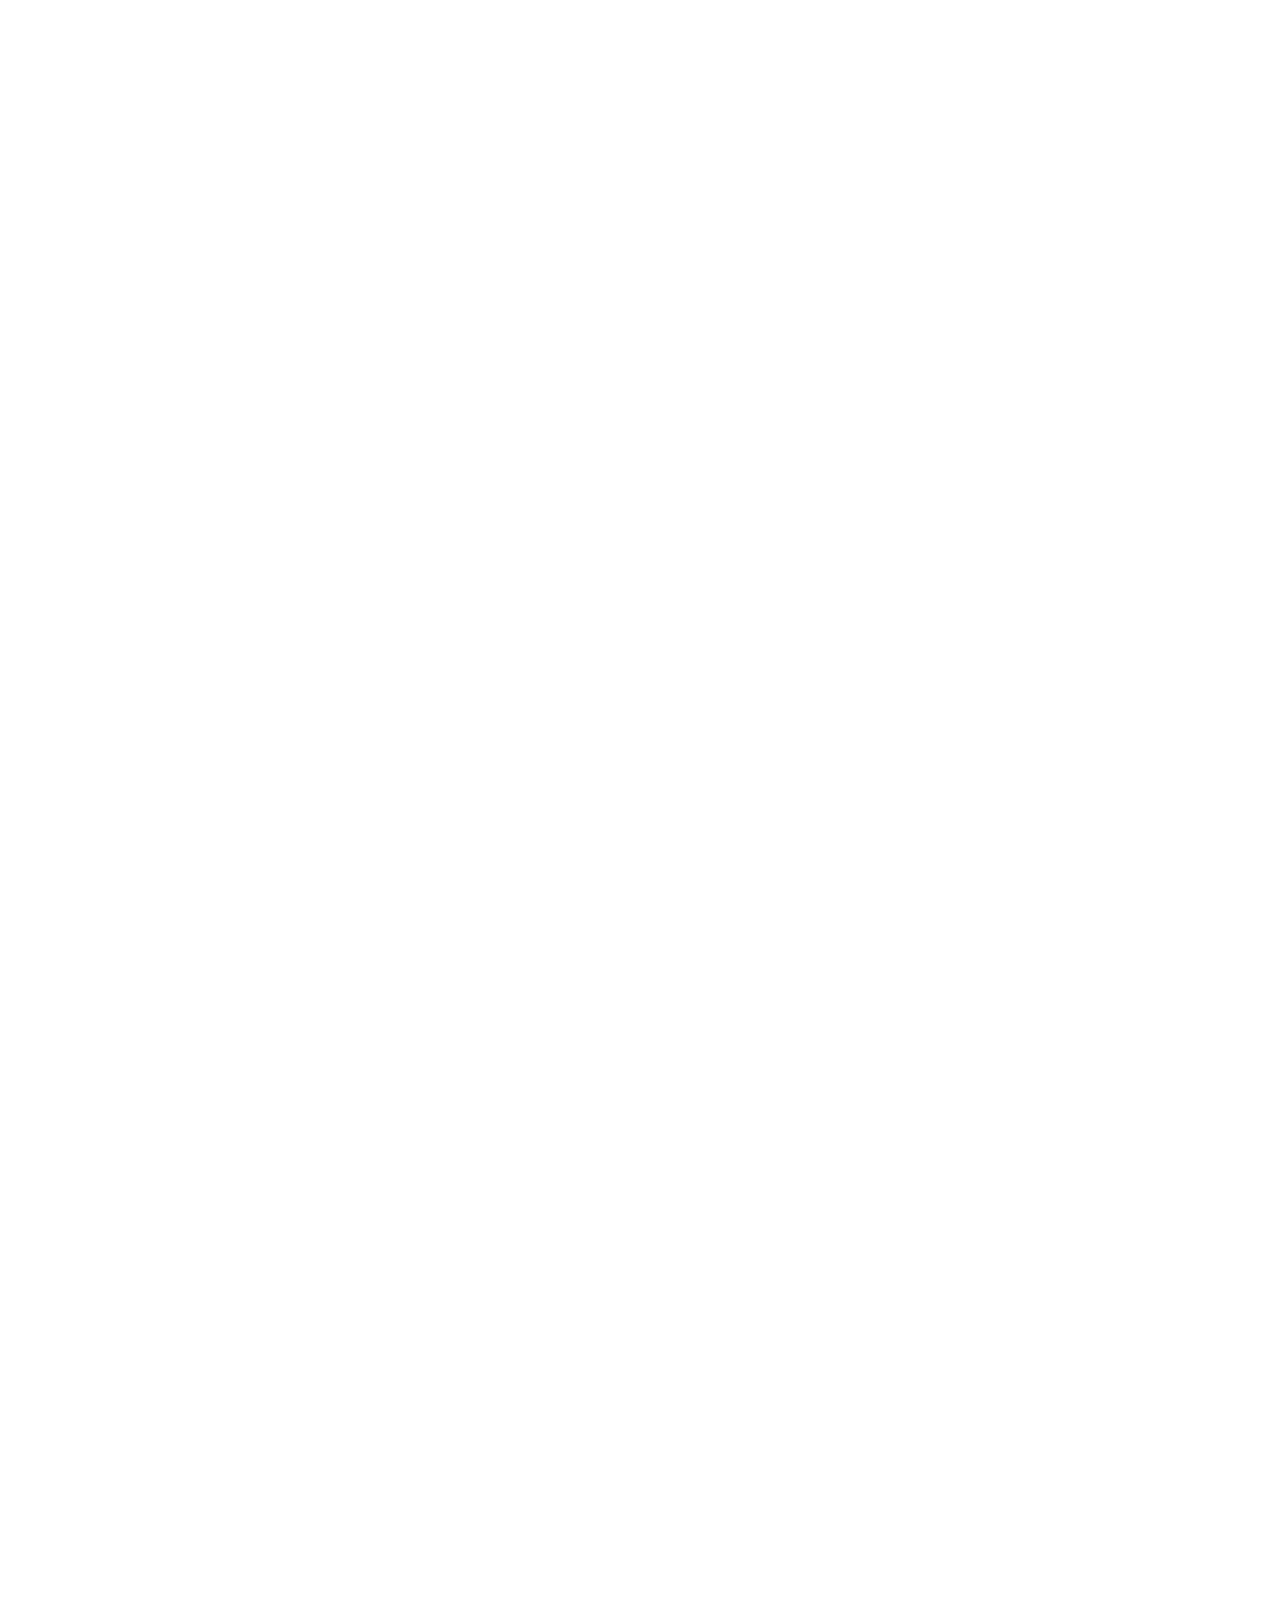
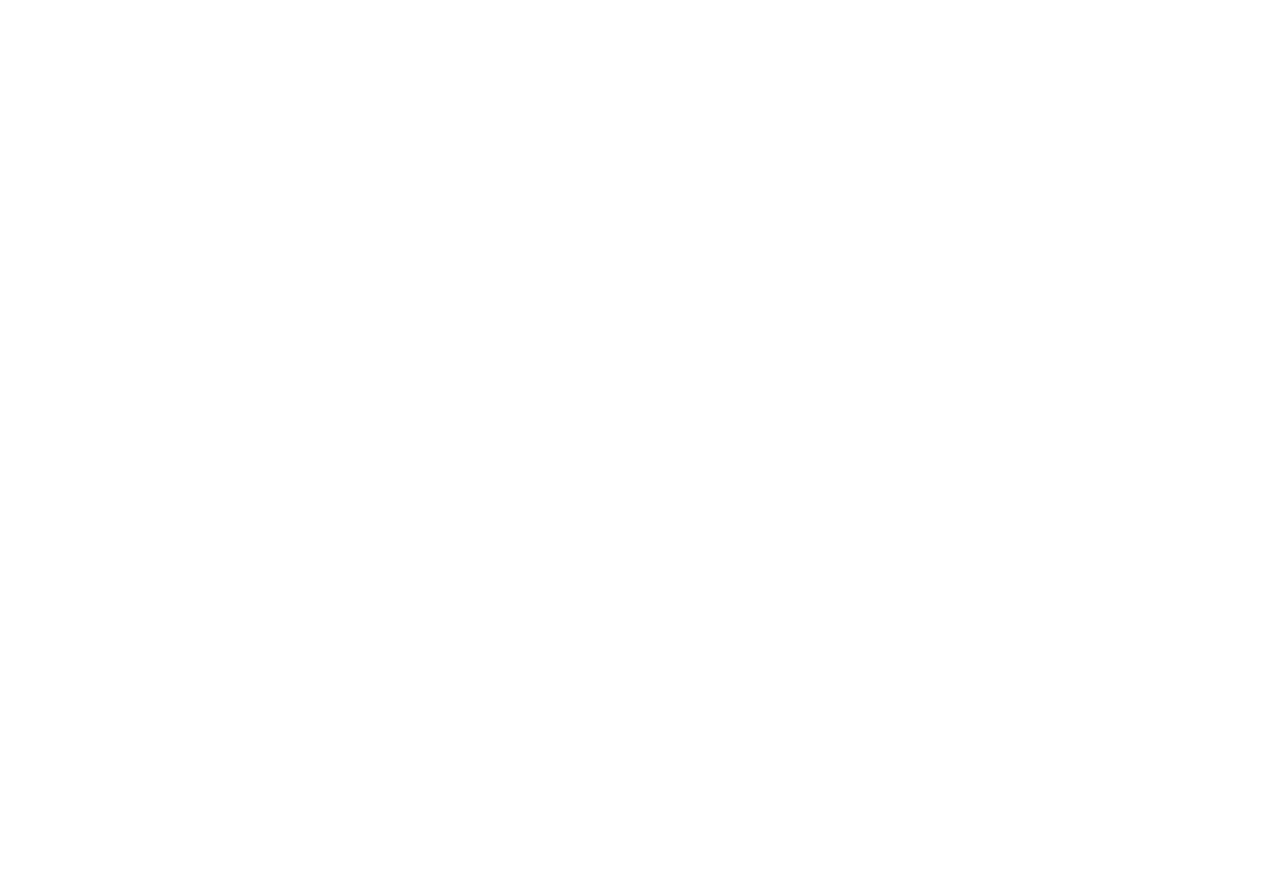
==== commit be41279a: "Update index.html" ====
--- a/index.html
+++ b/index.html
@@ -1,25 +1,146 @@
-<!DOCTYPE html><!--  This site was created in Webflow. http://www.webflow.com  -->
-<!--  Last Published: Fri Jan 21 2022 19:31:42 GMT+0000 (Coordinated Universal Time)  -->
+<!DOCTYPE html>
+
 <html data-wf-page="61ea9df8caca8c49762602cc" data-wf-site="61ea9df7caca8c9e4c2602c3" lang="en-AU">
 <head>
   <meta charset="utf-8">
-  <title>Vaibhav Kumar | Developer</title>
-  <meta content="A 3rd year student with skills of Cloud Engineer, Penetration Tester, Developer, Salesforce Engineer, Entrepreneur." name="description">
+  <title>Vaibhav Kumar | vkvbit</title>
+  <!-- Google Tag Manager -->
+    <script>(function(w,d,s,l,i){w[l]=w[l]||[];w[l].push({'gtm.start':
+    new Date().getTime(),event:'gtm.js'});var f=d.getElementsByTagName(s)[0],
+    j=d.createElement(s),dl=l!='dataLayer'?'&l='+l:'';j.async=true;j.src=
+    'https://www.googletagmanager.com/gtm.js?id='+i+dl;f.parentNode.insertBefore(j,f);
+    })(window,document,'script','dataLayer','GTM-5TCS9GH');</script>
+  <!-- End Google Tag Manager -->
+  <meta content="A Student, Cybersecurity Analyst, Software Development Engineer, Entrepreneur, DevOps practitioner, Cloud practitioner, Open-Source contributor, Salesforce practitioner, Tech community leader." name="description">
   <meta content="Vaibhav Kumar | vkvbit" property="og:title">
-  <meta content="A 3rd year student with skills of Cloud Engineer, Penetration Tester, Developer, Salesforce Engineer, Entrepreneur." property="og:description">
-  <meta property="og:type" content="website">
+  <meta content="A Student, Cybersecurity Analyst, Software Development Engineer, Entrepreneur, DevOps practitioner, Cloud practitioner, Open-Source contributor, Salesforce practitioner, Tech community leader." property="og:description">
+  <meta property="og:type" content="website"><meta property="og:image" content="https://vkvbit.live/images/ogimg.jpg">
   <meta content="width=device-width, initial-scale=1" name="viewport">
   <meta content="Webflow" name="generator">
   <link href="css/normalize.css" rel="stylesheet" type="text/css">
   <link href="css/webflow.css" rel="stylesheet" type="text/css">
   <link href="css/vkvbit-portfolio.webflow.css" rel="stylesheet" type="text/css">
-  <script src="https://ajax.googleapis.com/ajax/libs/webfont/1.6.26/webfont.js" type="text/javascript"></script>
-  <script type="text/javascript">WebFont.load({  google: {    families: ["Inter:regular,500,600,700,800,900"]  }});</script>
-  <!-- [if lt IE 9]><script src="https://cdnjs.cloudflare.com/ajax/libs/html5shiv/3.7.3/html5shiv.min.js" type="text/javascript"></script><![endif] -->
-  <script type="text/javascript">!function(o,c){var n=c.documentElement,t=" w-mod-";n.className+=t+"js",("ontouchstart"in o||o.DocumentTouch&&c instanceof DocumentTouch)&&(n.className+=t+"touch")}(window,document);</script>
+  <script src="https://ajax.googleapis.com/ajax/libs/webfont/1.6.26/webfont.js"></script>
+  <script>WebFont.load({  google: {    families: ["Inter:regular,500,600,700,800,900"]  }});</script>
+  <!-- [if lt IE 9]><script src="https://cdnjs.cloudflare.com/ajax/libs/html5shiv/3.7.3/html5shiv.min.js"></script><![endif] -->
+  <script>!function(o,c){var n=c.documentElement,t=" w-mod-";n.className+=t+"js",("ontouchstart"in o||o.DocumentTouch&&c instanceof DocumentTouch)&&(n.className+=t+"touch")}(window,document);</script>
   <link href="images/favicon.png" rel="shortcut icon" type="image/x-icon">
   <link href="images/webclip.png" rel="apple-touch-icon"><!--  font smoothing  -->
-  <style>
+
+  <script type="application/ld+json">
+    [{
+      "@context": "https://schema.org",
+      "@type": "Organization",
+      "url": "https://vkvbit.live",
+      "logo": "https://vkvbit.live/images/logo.png"
+    },
+    {
+      "@context": "https://schema.org/",
+      "@type": "ImageObject",
+      "contentUrl": "https://vkvbit.live/images/Profile-Square.jpg",
+      "license": "https://vkvbit.live/license",
+      "acquireLicensePage": "https://vkvbit.live/how-to-use-my-images",
+      "creditText": "Vaibhav Kumar | vkvbit",
+      "creator": {
+        "@type": "Person",
+        "name": "Vaibhav Kumar"
+       },
+      "copyrightNotice": "vkvbit"
+    },
+    {
+      "@context": "https://schema.org/",
+      "@type": "ImageObject",
+      "contentUrl": "https://vkvbit.live/images/Me.jpg",
+      "license": "https://vkvbit.live/license",
+      "acquireLicensePage": "https://vkvbit.live/how-to-use-my-images",
+      "creditText": "Vaibhav Kumar | vkvbit",
+      "creator": {
+        "@type": "Person",
+        "name": "Vaibhav Kumar"
+       },
+      "copyrightNotice": "vkvbit"
+    },
+    {
+      "@context": "https://schema.org/",
+      "@type": "ImageObject",
+      "contentUrl": "https://vkvbit.live/images/Profile-Square-p-1080.jpg",
+      "license": "https://vkvbit.live/license",
+      "acquireLicensePage": "https://vkvbit.live/how-to-use-my-images",
+      "creditText": "Vaibhav Kumar | vkvbit",
+      "creator": {
+        "@type": "Person",
+        "name": "Vaibhav Kumar"
+       },
+      "copyrightNotice": "vkvbit"
+    },
+    {
+      "@context": "https://schema.org/",
+      "@type": "ImageObject",
+      "contentUrl": "https://vkvbit.live/images/Profile-Square-p-500.jpg",
+      "license": "https://vkvbit.live/license",
+      "acquireLicensePage": "https://vkvbit.live/how-to-use-my-images",
+      "creditText": "Vaibhav Kumar | vkvbit",
+      "creator": {
+        "@type": "Person",
+        "name": "Vaibhav Kumar"
+       },
+      "copyrightNotice": "vkvbit"
+    },
+    {
+      "@context": "https://schema.org/",
+      "@type": "ImageObject",
+      "contentUrl": "https://vkvbit.live/images/Profile-Square-p-800.jpg",
+      "license": "https://vkvbit.live/license",
+      "acquireLicensePage": "https://vkvbit.live/how-to-use-my-images",
+      "creditText": "Vaibhav Kumar | vkvbit",
+      "creator": {
+        "@type": "Person",
+        "name": "Vaibhav Kumar"
+       },
+      "copyrightNotice": "vkvbit"
+    },
+    {
+      "@context": "https://schema.org",
+      "@type": "FAQPage",
+      "mainEntity": [{
+        "@type": "Question",
+        "name": "What is vkvbit?",
+        "acceptedAnswer": {
+          "@type": "Answer",
+          "text": "vkvbit is pseudo name. He uses vkvbit as his username."
+        }
+      }, {
+        "@type": "Question",
+        "name": "Who is vkvbit?",
+        "acceptedAnswer": {
+          "@type": "Answer",
+          "text": "The true identity of vkvbit is Vaibhav Kumar."
+        }
+      }, {
+        "@type": "Question",
+        "name": "Who is Vaibhav Kumar?",
+        "acceptedAnswer": {
+          "@type": "Answer",
+          "text": "He is a passionate student pursuing Bachelors of Technology in Electronics Engineering from Dr. Ambedkar Institute of Technology for Handicapped. Currently, he is in third year and he is leading all of the tech clubs in his college."
+        }
+      }, {
+        "@type": "Question",
+        "name": "What does vkvbit do?",
+        "acceptedAnswer": {
+          "@type": "Answer",
+          "text": "He is a Student, Entrepreneur, DevOps practitioner, Cloud practitioner, Open-Source contributor, Salesforce practitioner, Tech community leader."
+        }
+      }, {
+        "@type": "Question",
+        "name": "How to contact vkvbit?",
+        "acceptedAnswer": {
+          "@type": "Answer",
+          "text":"<p>Anyone can contact him by either email at <a href=mailto:vaibhav@vkvbit.live>vaibhav@vkvbit.live</a> or by connecting with him on LinkedIn <a href=https://www.linkedin.com/in/vaibhavkumar-aith/>here</a>"}
+        }]
+    }]
+  </script>
+
+<style>
 body {
 	text-rendering: optimizeLegibility;
 	-webkit-font-smoothing: antialiased;
@@ -28,11 +149,22 @@
 	-moz-osx-font-smoothing: grayscale;
 	}
 </style>
-  <style>
+<style>
  ::selection {background: #E2CFCF;}
+</style>
+<style>
+  #image-light-accent {
+    pointer-events: none;
+  } 
 </style>
 </head>
 <body>
+  <!-- Google Tag Manager (noscript) -->
+    <noscript><iframe src="https://www.googletagmanager.com/ns.html?id=GTM-5TCS9GH"
+    height="0" width="0" style="display:none;visibility:hidden"></iframe></noscript>
+  <!-- End Google Tag Manager (noscript) -->
+
+
   <div style="display:none;opacity:0" class="preloader">
     <div style="opacity:1" class="preloader-text">
       <div class="preloader-text-wrap">
@@ -52,12 +184,12 @@
     <div data-collapse="all" data-animation="default" data-duration="400" id="top-nav" data-easing="ease" data-easing2="ease" role="banner" class="navigation w-nav">
       <div class="container">
         <div class="row row-justify-between">
-          <div class="logo"><img src="images/Me.jpg" height="32" width="32" alt="" class="logo-icon">
+          <div class="logo"><img src="images/Me.jpg" height="48" width="48" alt="" class="logo-icon">
             <div class="text-xl text-medium">Vaibhav Kumar</div>
           </div>
           <div class="row-btns">
-            <a href="mailto:vaibhav@vkvbit.me" class="btn display-none-mob w-inline-block">
-              <div><span class="__cf_email__">vaibhav@vkvbit.me</span></div><img src="images/arrow-up-right.svg" loading="lazy" alt="Arrow icon" class="btn-icon-r">
+            <a href="mailto:vaibhav@vkvbit.live" class="btn display-none-mob w-inline-block">
+              <div><span class="__cf_email__">vaibhav@vkvbit.live</span></div><img src="images/arrow-up-right.svg" loading="lazy" alt="Arrow icon" class="btn-icon-r">
             </a>
           </div>
         </div>
@@ -88,9 +220,9 @@
               <div class="header-text-wrap btm">
                 <h1 data-w-id="42b5e38c-626e-2adc-70e5-e25a59703532" style="-webkit-transform:translate3d(0, 150%, 0) scale3d(1, 1, 1) rotateX(90deg) rotateY(0) rotateZ(15deg) skew(0, 0);-moz-transform:translate3d(0, 150%, 0) scale3d(1, 1, 1) rotateX(90deg) rotateY(0) rotateZ(15deg) skew(0, 0);-ms-transform:translate3d(0, 150%, 0) scale3d(1, 1, 1) rotateX(90deg) rotateY(0) rotateZ(15deg) skew(0, 0);transform:translate3d(0, 150%, 0) scale3d(1, 1, 1) rotateX(90deg) rotateY(0) rotateZ(15deg) skew(0, 0);transform-style:preserve-3d;opacity:0" class="display-2xl mb-0">I&#x27;m Vaibhav Kumar</h1>
               </div>
-              <div data-w-id="d685cc5e-f1ee-57aa-a155-f4c8acf9f1a4" style="-webkit-transform:translate3d(0, 50%, 0) scale3d(1, 1, 1) rotateX(0) rotateY(0) rotateZ(0) skew(0, 0);-moz-transform:translate3d(0, 50%, 0) scale3d(1, 1, 1) rotateX(0) rotateY(0) rotateZ(0) skew(0, 0);-ms-transform:translate3d(0, 50%, 0) scale3d(1, 1, 1) rotateX(0) rotateY(0) rotateZ(0) skew(0, 0);transform:translate3d(0, 50%, 0) scale3d(1, 1, 1) rotateX(0) rotateY(0) rotateZ(0) skew(0, 0);opacity:0" class="text-xl header-text">A Student, Entrepreneur, DevOps practitioner, Cloud practitioner, Open-Source contributor, Salesforce practitioner, Tech community leader.</div>
+              <div data-w-id="d685cc5e-f1ee-57aa-a155-f4c8acf9f1a4" style="-webkit-transform:translate3d(0, 50%, 0) scale3d(1, 1, 1) rotateX(0) rotateY(0) rotateZ(0) skew(0, 0);-moz-transform:translate3d(0, 50%, 0) scale3d(1, 1, 1) rotateX(0) rotateY(0) rotateZ(0) skew(0, 0);-ms-transform:translate3d(0, 50%, 0) scale3d(1, 1, 1) rotateX(0) rotateY(0) rotateZ(0) skew(0, 0);transform:translate3d(0, 50%, 0) scale3d(1, 1, 1) rotateX(0) rotateY(0) rotateZ(0) skew(0, 0);opacity:0" class="text-xl header-text">A Student, Cybersecurity Analyst, Software Development Engineer, Entrepreneur, DevOps practitioner, Cloud practitioner, Open-Source contributor, Salesforce practitioner, Tech community leader.</div>
               <div class="row-btns">
-                <a data-w-id="f0fc0955-bf2c-8653-e972-e27c9ee4ea71" style="-webkit-transform:translate3d(0, 50%, 0) scale3d(1, 1, 1) rotateX(0) rotateY(0) rotateZ(0) skew(0, 0);-moz-transform:translate3d(0, 50%, 0) scale3d(1, 1, 1) rotateX(0) rotateY(0) rotateZ(0) skew(0, 0);-ms-transform:translate3d(0, 50%, 0) scale3d(1, 1, 1) rotateX(0) rotateY(0) rotateZ(0) skew(0, 0);transform:translate3d(0, 50%, 0) scale3d(1, 1, 1) rotateX(0) rotateY(0) rotateZ(0) skew(0, 0);opacity:0" href="mailto:vaibhav@vkvbit.me" class="btn w-inline-block">
+                <a data-w-id="f0fc0955-bf2c-8653-e972-e27c9ee4ea71" style="-webkit-transform:translate3d(0, 50%, 0) scale3d(1, 1, 1) rotateX(0) rotateY(0) rotateZ(0) skew(0, 0);-moz-transform:translate3d(0, 50%, 0) scale3d(1, 1, 1) rotateX(0) rotateY(0) rotateZ(0) skew(0, 0);-ms-transform:translate3d(0, 50%, 0) scale3d(1, 1, 1) rotateX(0) rotateY(0) rotateZ(0) skew(0, 0);transform:translate3d(0, 50%, 0) scale3d(1, 1, 1) rotateX(0) rotateY(0) rotateZ(0) skew(0, 0);opacity:0" href="mailto:vaibhav@vkvbit.live" class="btn w-inline-block">
                   <div>Say hello</div><img src="images/arrow-up-right.svg" loading="lazy" alt="Arrow icon" class="btn-icon-r">
                 </a>
                 <a data-w-id="c92af1c7-f48a-370a-96d8-1f3338c7621e" style="-webkit-transform:translate3d(0, 50%, 0) scale3d(1, 1, 1) rotateX(0) rotateY(0) rotateZ(0) skew(0, 0);-moz-transform:translate3d(0, 50%, 0) scale3d(1, 1, 1) rotateX(0) rotateY(0) rotateZ(0) skew(0, 0);-ms-transform:translate3d(0, 50%, 0) scale3d(1, 1, 1) rotateX(0) rotateY(0) rotateZ(0) skew(0, 0);transform:translate3d(0, 50%, 0) scale3d(1, 1, 1) rotateX(0) rotateY(0) rotateZ(0) skew(0, 0);opacity:0" href="https://www.linkedin.com/in/vaibhavkumar-aith/" target="_blank" class="btn w-inline-block">
@@ -101,13 +233,8 @@
             <div class="content">
               <div class="hero-img-content">
                 <div class="w-embed">
-                  <style>
-#image-light-accent {
-  pointer-events: none;
-} 
-</style>
                 </div>
-                <div class="hero-image-wrap"><img src="images/Profile-Square.jpg" sizes="(max-width: 479px) 91vw, (max-width: 767px) 92vw, (max-width: 1279px) 44vw, 560px" data-w-id="426992de-ad82-7d88-b0fb-f87ed3516942" style="-webkit-transform:translate3d(0, 0, 0) scale3d(1.2, 1.2, 1) rotateX(0) rotateY(0) rotateZ(0) skew(0, 0);-moz-transform:translate3d(0, 0, 0) scale3d(1.2, 1.2, 1) rotateX(0) rotateY(0) rotateZ(0) skew(0, 0);-ms-transform:translate3d(0, 0, 0) scale3d(1.2, 1.2, 1) rotateX(0) rotateY(0) rotateZ(0) skew(0, 0);transform:translate3d(0, 0, 0) scale3d(1.2, 1.2, 1) rotateX(0) rotateY(0) rotateZ(0) skew(0, 0)" srcset="images/Profile-Square-p-500.jpg 500w, images/Profile-Square-p-800.jpg 800w, images/Profile-Square-p-1080.jpg 1080w, images/Profile-Square.jpg 1136w" alt="" class="hero-img"></div><img src="images/light-accent-compressed.png" loading="lazy" height="" id="image-light-accent" data-w-id="7969079e-3a9b-79ef-793e-32bf9dd8bc2a" alt="Light accent image" class="image-light-accent">
+                <div class="hero-image-wrap"><img src="images/Profile-Square.jpg" sizes="(max-width: 479px) 91vw, (max-width: 767px) 92vw, (max-width: 1279px) 44vw, 560px" data-w-id="426992de-ad82-7d88-b0fb-f87ed3516942" style="-webkit-transform:translate3d(0, 0, 0) scale3d(1.2, 1.2, 1) rotateX(0) rotateY(0) rotateZ(0) skew(0, 0);-moz-transform:translate3d(0, 0, 0) scale3d(1.2, 1.2, 1) rotateX(0) rotateY(0) rotateZ(0) skew(0, 0);-ms-transform:translate3d(0, 0, 0) scale3d(1.2, 1.2, 1) rotateX(0) rotateY(0) rotateZ(0) skew(0, 0);transform:translate3d(0, 0, 0) scale3d(1.2, 1.2, 1) rotateX(0) rotateY(0) rotateZ(0) skew(0, 0)" srcset="images/Profile-Square-p-500.jpg 500w, images/Profile-Square-p-800.jpg 800w, images/Profile-Square-p-1080.jpg 1080w, images/Profile-Square.jpg 1136w" alt="Vaibhav Kumar" class="hero-img"></div><img src="images/light-accent-compressed.png" loading="lazy" height="auto" id="image-light-accent" data-w-id="7969079e-3a9b-79ef-793e-32bf9dd8bc2a" alt="Light accent image" class="image-light-accent">
               </div>
             </div>
           </div>
@@ -119,8 +246,14 @@
         <div class="container">
           <div class="content">
             <h2 data-w-id="33f29657-cf1e-10f8-066f-ad118615a46d" style="-webkit-transform:translate3d(0, 50%, 0) scale3d(1, 1, 1) rotateX(0) rotateY(0) rotateZ(0) skew(0, 0);-moz-transform:translate3d(0, 50%, 0) scale3d(1, 1, 1) rotateX(0) rotateY(0) rotateZ(0) skew(0, 0);-ms-transform:translate3d(0, 50%, 0) scale3d(1, 1, 1) rotateX(0) rotateY(0) rotateZ(0) skew(0, 0);transform:translate3d(0, 50%, 0) scale3d(1, 1, 1) rotateX(0) rotateY(0) rotateZ(0) skew(0, 0);opacity:0" class="text-md text-medium">A little about me</h2>
-            <p data-w-id="1ba51c17-d75e-39a8-4639-eea4a4a6f410" style="-webkit-transform:translate3d(0, 50%, 0) scale3d(1, 1, 1) rotateX(0) rotateY(0) rotateZ(0) skew(0, 0);-moz-transform:translate3d(0, 50%, 0) scale3d(1, 1, 1) rotateX(0) rotateY(0) rotateZ(0) skew(0, 0);-ms-transform:translate3d(0, 50%, 0) scale3d(1, 1, 1) rotateX(0) rotateY(0) rotateZ(0) skew(0, 0);transform:translate3d(0, 50%, 0) scale3d(1, 1, 1) rotateX(0) rotateY(0) rotateZ(0) skew(0, 0);opacity:0">I have led and coordinate a team of web developers to apply and develop the design principle for a project of a company.<br><br>I am a passionate student pursuing Bachelors of Technology in Electronics Engineering from Dr. Ambedkar Institute of Technology for Handicapped. Currently, I am in third year and I am leading all of the tech clubs in my college.<br></p>
-            <p data-w-id="b19c35a0-ecee-dc93-e55e-ee932c66cdf9" style="-webkit-transform:translate3d(0, 50%, 0) scale3d(1, 1, 1) rotateX(0) rotateY(0) rotateZ(0) skew(0, 0);-moz-transform:translate3d(0, 50%, 0) scale3d(1, 1, 1) rotateX(0) rotateY(0) rotateZ(0) skew(0, 0);-ms-transform:translate3d(0, 50%, 0) scale3d(1, 1, 1) rotateX(0) rotateY(0) rotateZ(0) skew(0, 0);transform:translate3d(0, 50%, 0) scale3d(1, 1, 1) rotateX(0) rotateY(0) rotateZ(0) skew(0, 0);opacity:0">My major working knowledge is in the fields of DevOps, cloud management, Salesforce, and open-source contribution.<br><br>My work ranges from strategic planning and implementing on team to get maximum working efficiency.<br></p><img src="images/indi-signature.svg" loading="lazy" width="134" style="-webkit-transform:translate3d(0, 50%, 0) scale3d(1, 1, 1) rotateX(0) rotateY(0) rotateZ(0) skew(0, 0);-moz-transform:translate3d(0, 50%, 0) scale3d(1, 1, 1) rotateX(0) rotateY(0) rotateZ(0) skew(0, 0);-ms-transform:translate3d(0, 50%, 0) scale3d(1, 1, 1) rotateX(0) rotateY(0) rotateZ(0) skew(0, 0);transform:translate3d(0, 50%, 0) scale3d(1, 1, 1) rotateX(0) rotateY(0) rotateZ(0) skew(0, 0);opacity:0" data-w-id="5fa5001f-3581-5952-76b4-15f01c6207b0" alt="Indi Harris signature" class="signature">
+            <p data-w-id="1ba51c17-d75e-39a8-4639-eea4a4a6f410" style="-webkit-transform:translate3d(0, 50%, 0) scale3d(1, 1, 1) rotateX(0) rotateY(0) rotateZ(0) skew(0, 0);-moz-transform:translate3d(0, 50%, 0) scale3d(1, 1, 1) rotateX(0) rotateY(0) rotateZ(0) skew(0, 0);-ms-transform:translate3d(0, 50%, 0) scale3d(1, 1, 1) rotateX(0) rotateY(0) rotateZ(0) skew(0, 0);transform:translate3d(0, 50%, 0) scale3d(1, 1, 1) rotateX(0) rotateY(0) rotateZ(0) skew(0, 0);opacity:0">So, in my first semester, I got my hands on a laptop and went all-in on web development. I mean, who wouldn't want their own website, right? Guess what? I built one in just a month. Then, in the next month, I cranked out a bunch of web development projects to beef up my online game. Yeah, I was on a mission!<br></p>
+            <p data-w-id="1ba51c17-d75e-39a8-4639-eea4a4a6f410" style="-webkit-transform:translate3d(0, 50%, 0) scale3d(1, 1, 1) rotateX(0) rotateY(0) rotateZ(0) skew(0, 0);-moz-transform:translate3d(0, 50%, 0) scale3d(1, 1, 1) rotateX(0) rotateY(0) rotateZ(0) skew(0, 0);-ms-transform:translate3d(0, 50%, 0) scale3d(1, 1, 1) rotateX(0) rotateY(0) rotateZ(0) skew(0, 0);transform:translate3d(0, 50%, 0) scale3d(1, 1, 1) rotateX(0) rotateY(0) rotateZ(0) skew(0, 0);opacity:0">Now, fast forward to semester two, and things got even crazier. I stumbled into the world of cloud computing, and let me tell you, it was like finding the holy grail. I dove into it headfirst, like, "I want it all!" That's when I decided I wanted to be a freakin' expert in three big leagues: DevOps, networking, and cybersecurity. Oh, and did I mention the internship I snagged? Within a month, I was promoted to Team Lead, and for the next two months, I was the boss, leading a team of seven developers. Yeah, life was good.<br></p>
+            <p data-w-id="1ba51c17-d75e-39a8-4639-eea4a4a6f410" style="-webkit-transform:translate3d(0, 50%, 0) scale3d(1, 1, 1) rotateX(0) rotateY(0) rotateZ(0) skew(0, 0);-moz-transform:translate3d(0, 50%, 0) scale3d(1, 1, 1) rotateX(0) rotateY(0) rotateZ(0) skew(0, 0);-ms-transform:translate3d(0, 50%, 0) scale3d(1, 1, 1) rotateX(0) rotateY(0) rotateZ(0) skew(0, 0);transform:translate3d(0, 50%, 0) scale3d(1, 1, 1) rotateX(0) rotateY(0) rotateZ(0) skew(0, 0);opacity:0">Then came the third semester, and I started messing around with some seriously cool stuff for kicks. I'm talking my own social community server, a MOOC platform for my articles, VPN adventures, and even a peek into the dark web. Sadly, I had to pull the plug on those projects 'cause my cloud credits tapped out. Bummer, right?<br></p>
+            <p data-w-id="1ba51c17-d75e-39a8-4639-eea4a4a6f410" style="-webkit-transform:translate3d(0, 50%, 0) scale3d(1, 1, 1) rotateX(0) rotateY(0) rotateZ(0) skew(0, 0);-moz-transform:translate3d(0, 50%, 0) scale3d(1, 1, 1) rotateX(0) rotateY(0) rotateZ(0) skew(0, 0);-ms-transform:translate3d(0, 50%, 0) scale3d(1, 1, 1) rotateX(0) rotateY(0) rotateZ(0) skew(0, 0);transform:translate3d(0, 50%, 0) scale3d(1, 1, 1) rotateX(0) rotateY(0) rotateZ(0) skew(0, 0);opacity:0">Rolling into the fourth semester, I decided to take on networking and leveled up my DevOps skills. But, here's the kicker - I teamed up with a couple of classmates to start a startup. No big deal, just for fun.<br></p>
+            <p data-w-id="1ba51c17-d75e-39a8-4639-eea4a4a6f410" style="-webkit-transform:translate3d(0, 50%, 0) scale3d(1, 1, 1) rotateX(0) rotateY(0) rotateZ(0) skew(0, 0);-moz-transform:translate3d(0, 50%, 0) scale3d(1, 1, 1) rotateX(0) rotateY(0) rotateZ(0) skew(0, 0);-ms-transform:translate3d(0, 50%, 0) scale3d(1, 1, 1) rotateX(0) rotateY(0) rotateZ(0) skew(0, 0);transform:translate3d(0, 50%, 0) scale3d(1, 1, 1) rotateX(0) rotateY(0) rotateZ(0) skew(0, 0);opacity:0">The fifth semester? Dude, that was rough, but also awesome. I snagged a certified cloud certification, and I rocked out a working prototype for my startup product. And, during final exams, we technically got second place in an International Hackathon, but who cares? We felt like winners.<br></p>
+            <p data-w-id="1ba51c17-d75e-39a8-4639-eea4a4a6f410" style="-webkit-transform:translate3d(0, 50%, 0) scale3d(1, 1, 1) rotateX(0) rotateY(0) rotateZ(0) skew(0, 0);-moz-transform:translate3d(0, 50%, 0) scale3d(1, 1, 1) rotateX(0) rotateY(0) rotateZ(0) skew(0, 0);-ms-transform:translate3d(0, 50%, 0) scale3d(1, 1, 1) rotateX(0) rotateY(0) rotateZ(0) skew(0, 0);transform:translate3d(0, 50%, 0) scale3d(1, 1, 1) rotateX(0) rotateY(0) rotateZ(0) skew(0, 0);opacity:0">Come the sixth semester, I somehow ended up heading four tech clubs at my college. Politics? Nah, not my thing. I was all about the tech. Juggling an internship on top of that, I decided to set up my own search engine. Sure, I had to shut it down after two months due to those greedy cloud credits, but having my own search engine and escaping Google's watchful eye? Totally worth it.<br></p>
+            <p data-w-id="1ba51c17-d75e-39a8-4639-eea4a4a6f410" style="-webkit-transform:translate3d(0, 50%, 0) scale3d(1, 1, 1) rotateX(0) rotateY(0) rotateZ(0) skew(0, 0);-moz-transform:translate3d(0, 50%, 0) scale3d(1, 1, 1) rotateX(0) rotateY(0) rotateZ(0) skew(0, 0);-ms-transform:translate3d(0, 50%, 0) scale3d(1, 1, 1) rotateX(0) rotateY(0) rotateZ(0) skew(0, 0);transform:translate3d(0, 50%, 0) scale3d(1, 1, 1) rotateX(0) rotateY(0) rotateZ(0) skew(0, 0);opacity:0">Now, here in my seventh semester, I'm rocking the title of Cybersecurity Analyst. By the time this semester wraps up, I'll have racked up a whopping 21 months of experience - three months as a Web Developer, six months as a DevOps whiz, another six months as a Software Development hotshot, and finally, six months as the Cybersecurity Guru.<br></p>
+            <p data-w-id="b19c35a0-ecee-dc93-e55e-ee932c66cdf9" style="-webkit-transform:translate3d(0, 50%, 0) scale3d(1, 1, 1) rotateX(0) rotateY(0) rotateZ(0) skew(0, 0);-moz-transform:translate3d(0, 50%, 0) scale3d(1, 1, 1) rotateX(0) rotateY(0) rotateZ(0) skew(0, 0);-ms-transform:translate3d(0, 50%, 0) scale3d(1, 1, 1) rotateX(0) rotateY(0) rotateZ(0) skew(0, 0);transform:translate3d(0, 50%, 0) scale3d(1, 1, 1) rotateX(0) rotateY(0) rotateZ(0) skew(0, 0);opacity:0">As of now, I've got my own SIEM server, a development server, and this crazy Vulnerability Assessment server (based on a project I created in 6th semester).<br></p>
           </div>
         </div>
       </section>
@@ -133,7 +266,7 @@
             <div class="text-xl text-medium text-grey-900">Vaibhav Kumar</div>
           </a>
           <div class="row-btns">
-            <a href="mailto:vaibhav@vkvbit.me" class="btn w-inline-block">
+            <a href="mailto:vaibhav@vkvbit.live" class="btn w-inline-block">
               <div>Say hello</div><img src="images/arrow-up-right.svg" loading="lazy" alt="Arrow icon" class="btn-icon-r">
             </a>
             <a href="https://www.linkedin.com/in/vaibhavkumar-aith/" target="_blank" class="btn w-inline-block">
@@ -147,8 +280,8 @@
       </div>
     </footer>
   </div>
-  <script data-cfasync="false" src="/cdn-cgi/scripts/5c5dd728/cloudflare-static/email-decode.min.js"></script><script src="https://d3e54v103j8qbb.cloudfront.net/js/jquery-3.5.1.min.dc5e7f18c8.js?site=61ea9df7caca8c9e4c2602c3" type="text/javascript" integrity="sha256-9/aliU8dGd2tb6OSsuzixeV4y/faTqgFtohetphbbj0=" crossorigin="anonymous"></script>
-  <script src="js/webflow.js" type="text/javascript"></script>
+  <script data-cfasync="false" src="/cdn-cgi/scripts/5c5dd728/cloudflare-static/email-decode.min.js"></script><script src="https://d3e54v103j8qbb.cloudfront.net/js/jquery-3.5.1.min.dc5e7f18c8.js?site=61ea9df7caca8c9e4c2602c3" integrity="sha256-9/aliU8dGd2tb6OSsuzixeV4y/faTqgFtohetphbbj0=" crossorigin="anonymous"></script>
+  <script src="js/webflow.js"></script>
   <!-- [if lte IE 9]><script src="https://cdnjs.cloudflare.com/ajax/libs/placeholders/3.0.2/placeholders.min.js"></script><![endif] -->
   <!--  no scroll when mobile menu open  -->
   <script>
@@ -157,4 +290,4 @@
 });
 </script>
 </body>
-</html>+</html>
